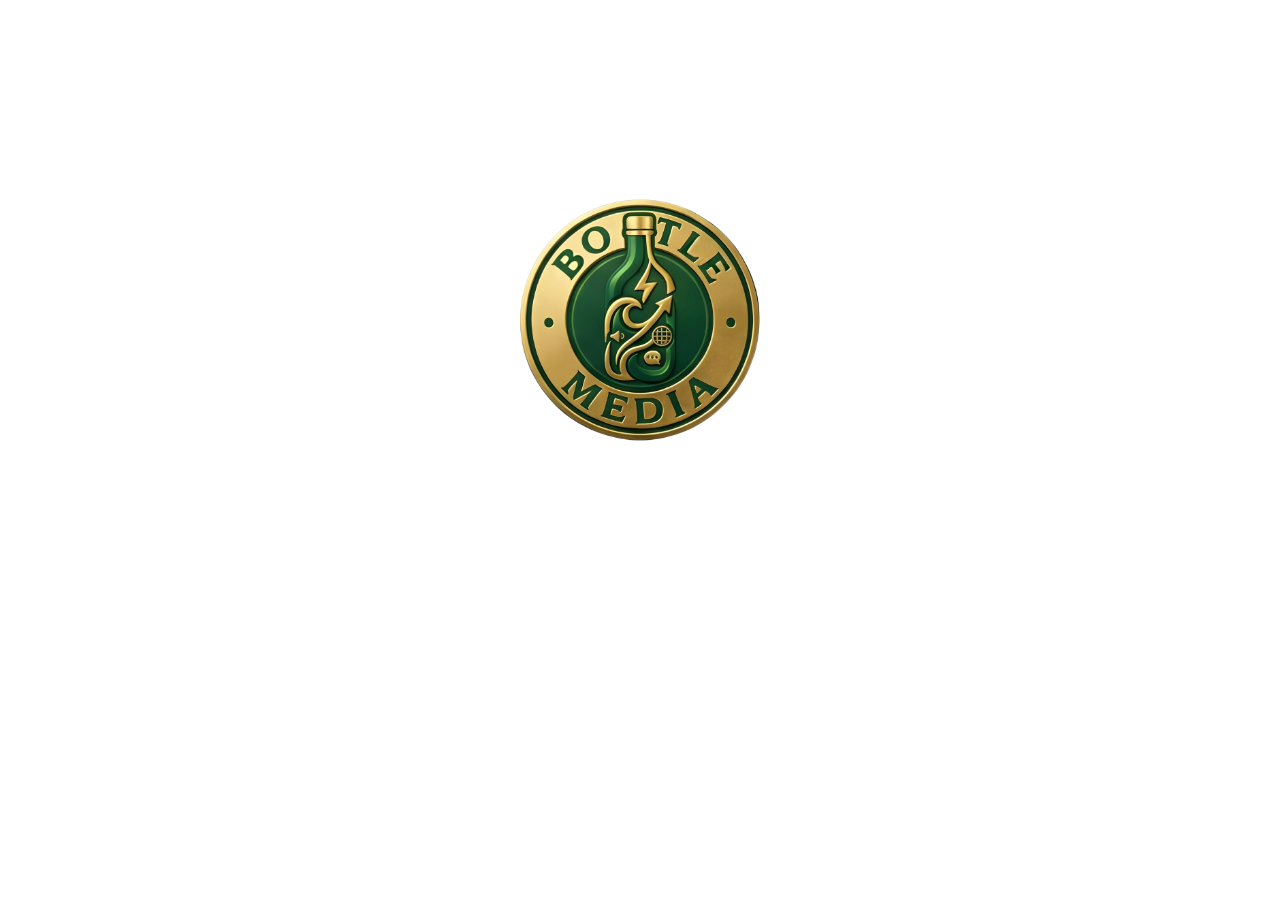
==== index.html @ 52c29cb2 "Update index.html" ====
<!DOCTYPE html>
<html lang="en">
<head>
    <meta charset="UTF-8">
    <meta name="viewport" content="width=device-width, initial-scale=1.0">
    <title>Bottle Media</title>
    <link rel="icon" type="image/png" href="Bottle Media Logo.png">
    <link rel="stylesheet" href="style.css">
    <link href="https://cdnjs.cloudflare.com/ajax/libs/font-awesome/6.4.0/css/all.min.css" rel="stylesheet">
    <link href="https://fonts.googleapis.com/css2?family=Poppins:wght@300;400;600;700;800&family=Inter:wght@300;400;500;600;700&display=swap" rel="stylesheet">
     <script>
        function showthelogo()
        {
            setTimeout(show,2000);
            function show()
            {
                document.getElementById('main').style.display="block";
                document.getElementById('bottlemedia').style.display="none"
            }
        }
    </script>
</head>
<body onload="showthelogo()">
    <img src="Bottle Media Logo.png" alt="bottle media logo" id="bottlemedia" class="bottlemedia-logo">
<div class="logo_style" id="main">

    <!-- HEADER / NAVIGATION -->
    <header class="header">
        <div class="container">
            <div class="nav-wrapper">
                <!-- Logo -->
                <div class="logo-container">
                    <a href="index.html#home" class="logo">
                        <img class="logo-img" src="Bottle Media Logo.png" alt="Bottle Media">
                        <span class="logo-text">Bottle Media</span>
                    </a>
                </div>

                <!-- Navigation Menu -->
                <nav class="nav-menu">
                    <a href="index.html#home" class="nav-link active" data-section="home">Home</a>
                    
                    <!-- Services Dropdown -->
                    <div class="dropdown">
                        <a href="#" class="nav-link dropdown-toggle" data-section="services">
                            Our Services <i class="fas fa-chevron-down"></i>
                        </a>
                        <div class="dropdown-menu">
                            <a href="website-development.html" class="dropdown-item">
                                <i class="fas fa-code"></i> Website Development
                            </a>
                            <a href="digital-marketing.html" class="dropdown-item">
                                <i class="fas fa-chart-bar"></i> Digital Marketing
                            </a>
                            <a href="personal-branding.html" class="dropdown-item">
                                <i class="fas fa-palette"></i> Personal Branding
                            </a>
                            <a href="chatbot.html" class="dropdown-item">
                                <i class="fas fa-robot"></i> Chat Bots
                            </a>
                        </div>
                    </div>
                    
                    <a href="index.html#achievements" class="nav-link" data-section="achievements">Achievements</a>
                </nav>

                <!-- Contact Button & Hamburger -->
                <div class="nav-right">
                    <button class="contact-btn" id="contactBtn">Contact Us</button>
                    <button class="hamburger" id="hamburger">
                        <span></span>
                        <span></span>
                        <span></span>
                    </button>
                </div>
            </div>
        </div>
    </header>

    <!-- CONTACT MODAL -->
    <div class="modal" id="contactModal">
        <div class="modal-content">
            <div class="modal-header">
                <h2>Get In Touch</h2>
                <button class="modal-close" id="closeModal">&times;</button>
            </div>
            <form class="contact-form" id="contactForm" action="https://formspree.io/f/xykbeelz" method="POST">
                <div class="form-group">
                    <label for="name">Full Name</label>
                    <input type="text" id="name" name="name" placeholder="Name" required>
                </div>
                <div class="form-group">
                    <label for="email">Email ID</label>
                    <input type="email" id="email" name="email" placeholder="bottle@media.com" required>
                </div>
                <div class="form-group">
                    <label for="phone">Phone Number</label>
                    <input type="tel" id="phone" name="phone" placeholder="Phone Number" required>
                </div>
                <div class="form-group">
                    <label for="address">Address</label>
                    <input type="text" id="address" name="address" placeholder="City, Country" required>
                </div>
                <div class="form-group">
                    <label for="reason">Reason for Contact</label>
                    <select id="reason" name="reason" required>
                        <option value="">Select a reason</option>
                        <option value="inquiry">General Inquiry</option>
                        <option value="website">Website Development</option>
                        <option value="marketing">Digital Marketing</option>
                        <option value="branding">Branding Services</option>
                        <option value="support">Support</option>
                    </select>
                </div>
                <button type="submit" class="submit-btn">Send Message</button>
            </form>
            <div class="form-message" id="formMessage"></div>
        </div>
    </div>

    <!-- MAIN CONTENT -->
    <main class="main-content">
        <!-- HERO SECTION -->
        <section class="hero" id="home">
            <div class="hero-logo-wrapper">
                <div class="hero-logo" id="heroLogo">
                        <img src="Bottle Media Logo.png" alt="bottle media logo">
                    </div>
            </div>
            <div class="hero-content">
                <h1 class="hero-title">Creative Digital Solutions</h1>
                <p class="hero-subtitle">Transform Your Vision Into Reality With Our Expertise</p>
                <button class="cta-btn" onclick="document.getElementById('contactBtn').click()">
                    Start Your Journey
                </button>
            </div>
        </section>

        <!-- HERO SERVICE IMAGES -->
        <section class="hero-services-preview">
            <div class="container">
                <div class="hsp-grid">
                    <div class="hsp-card">
                        <img src="https://images.unsplash.com/photo-1547658719-da2b51169166?w=600&q=80" alt="Website Development">
                        <div class="hsp-overlay">
                            <i class="fas fa-code"></i>
                            <span>Website Development</span>
                        </div>
                    </div>
                    <div class="hsp-card">
                        <img src="https://images.unsplash.com/photo-1460925895917-afdab827c52f?w=600&q=80" alt="Digital Marketing">
                        <div class="hsp-overlay">
                            <i class="fas fa-chart-bar"></i>
                            <span>Digital Marketing</span>
                        </div>
                    </div>
                    <div class="hsp-card">
                        <img src="https://images.unsplash.com/photo-1531746790731-6c087fecd65a?w=600&q=80" alt="Chatbot Development">
                        <div class="hsp-overlay">
                            <i class="fas fa-robot"></i>
                            <span>Chatbot Development</span>
                        </div>
                    </div>
                    <div class="hsp-card">
                        <img src="https://images.unsplash.com/photo-1611532736597-de2d4265fba3?w=600&q=80" alt="Personal Branding">
                        <div class="hsp-overlay">
                            <i class="fas fa-palette"></i>
                            <span>Personal Branding</span>
                        </div>
                    </div>
                </div>
            </div>
        </section>

        

        <!-- ABOUT SECTION -->
        <section class="about" id="about">
            <div class="container">
                <div class="section-header">
                    <h2>Meet Our Visionary</h2>
                    <div class="header-line"></div>
                </div>
                <div class="about-content">
                    <div class="about-image">
                        <div class="image-wrapper">
                            <img src="Karan sir.png" alt="CEO">
                        </div>
                    </div>
                    <div class="about-text">
                        <h3>Karan S</h3>
                        <p class="position">Founder & CEO</p>
                        <p class="bio">I’m Karan S, founder of Bottle Media.

I help traditional businesses turn their offline presence into a consistent flow of customer inquiries using simple, result-driven digital systems.

No vanity metrics only real outcomes like leads, footfall, and conversions.

At Bottle Media, we focus on what actually works of clear content, local reach, and direct response strategies that drive revenue.</p>
                        <div class="about-highlights">
                            <div class="highlight">
                                <span class="number">3+</span>
                                <span class="label">Years Experience</span>
                            </div>
                            <div class="highlight">
                                <span class="number">10+</span>
                                <span class="label">Projects Done</span>
                            </div>
                            <div class="highlight">
                                <span class="number">98%</span>
                                <span class="label">Client Satisfaction</span>
                            </div>
                        </div>
                        <p class="bio-extended"><b>Vision:</b> To become the most trusted growth partner for traditional businesses by helping them successfully transition from offline dependency to strong, result-driven digital systems.<br><b>Mission:</b> To help 100+ local businesses and institutes to  generate consistent leads and customers using simple, effective digital strategies without confusion, complexity, or wasted budgets.</p>
                    </div>
                </div>
            </div>
        </section>

        <!-- HOW WE WORK HUB — links to per-service process pages -->
        <section class="how-we-work hww-hub" id="how-we-work">
            <div class="container">
                <div class="section-header">
                    <h2>Our Services</h2>
                    <div class="header-line"></div>
                    <p class="hww-hub-lead">Each service has its own step-by-step process. Open a page to see how we deliver from discovery to launch.</p>
                </div>
                <div class="hww-hub-grid">
                    <a href="website-development.html" class="hww-hub-card">
                        <div class="hww-hub-icon"><i class="fas fa-code"></i></div>
                        <h3>Website Development</h3>
                        <p>UI/UX, responsive build, performance, and secure deployment.</p>
                        <span class="hww-hub-cta">View process <i class="fas fa-arrow-right"></i></span>
                    </a>
                    <a href="digital-marketing.html" class="hww-hub-card">
                        <div class="hww-hub-icon"><i class="fas fa-chart-bar"></i></div>
                        <h3>Digital Marketing</h3>
                        <p>Audit, strategy, multi-channel campaigns, and optimisation.</p>
                        <span class="hww-hub-cta">View process <i class="fas fa-arrow-right"></i></span>
                    </a>
                    <a href="chatbot.html" class="hww-hub-card">
                        <div class="hww-hub-icon"><i class="fas fa-robot"></i></div>
                        <h3>Chatbot</h3>
                        <p>Conversation design, AI training, integrations, and iteration.</p>
                        <span class="hww-hub-cta">View process <i class="fas fa-arrow-right"></i></span>
                    </a>
                    <a href="personal-branding.html" class="hww-hub-card">
                        <div class="hww-hub-icon"><i class="fas fa-palette"></i></div>
                        <h3>Personal Branding</h3>
                        <p>Positioning, visual identity, presence, and thought leadership.</p>
                        <span class="hww-hub-cta">View process <i class="fas fa-arrow-right"></i></span>
                    </a>
                </div>
            </div>
        </section>


        <!-- SERVICES SECTION -->
        <section class="services" id="services">
            <div class="container">
                <div class="section-header">
                    <h2>How We Work</h2>
                    <div class="header-line"></div>
                </div>
                <!-- TIMELINE -->
            <section class="timeline-section" id="timeline">
              <div class="timeline-track">
                <div class="timeline-track-fill" id="trackFill"></div>
              </div>
             
              <!-- Step 1 – LEFT -->
              <div class="step left" data-delay="0">
                <div class="step-card">
                  <div class="card-image-wrap">
                    <img class="card-image" src="https://images.unsplash.com/photo-1600880292203-757bb62b4baf?w=700&q=80&auto=format&fit=crop" alt="Client meeting">
                    <!-- <div class="card-image-overlay"></div>
                    <div class="card-icon-badge">🤝</div> -->
                  </div>
                  <div class="card-body">
                    <span class="card-step-label">Step 01</span>
                    <h3 class="card-title">Understanding Client Needs</h3>
                    <p class="card-desc">We begin with a deep discovery session — listening intently to your vision, pain points, and aspirations to build a rock-solid foundation for everything that follows.</p>
                    <div class="card-accent">
                      <div class="accent-dot"></div>
                      <span class="accent-text">Discovery · Workshops · Stakeholder interviews</span>
                    </div>
                  </div>
                </div>
                <div class="step-node"><div class="node-ring"><span class="node-num">01</span></div></div>
                <div class="step-spacer"></div>
              </div>
             
              <!-- Step 2 – RIGHT -->
              <div class="step right" data-delay="100">
                <div class="step-spacer"></div>
                <div class="step-node"><div class="node-ring"><span class="node-num">02</span></div></div>
                <div class="step-card">
                  <div class="card-image-wrap">
                    <img class="card-image" src="https://images.unsplash.com/photo-1454165804606-c3d57bc86b40?w=700&q=80&auto=format&fit=crop" alt="Strategy planning">
                    <!-- <div class="card-image-overlay"></div>
                    <div class="card-icon-badge">🗺️</div> -->
                  </div>
                  <div class="card-body">
                    <span class="card-step-label">Step 02</span>
                    <h3 class="card-title">Planning & Strategy</h3>
                    <p class="card-desc">We craft a meticulous roadmap — defining scope, timelines, milestones, and success metrics to ensure every decision is intentional and every effort is aligned.</p>
                    <div class="card-accent">
                      <div class="accent-dot"></div>
                      <span class="accent-text">Roadmap · Scoping · Risk analysis</span>
                    </div>
                  </div>
                </div>
              </div>
             
              <!-- Step 3 – LEFT -->
              <div class="step left" data-delay="0">
                <div class="step-card">
                  <div class="card-image-wrap">
                    <img class="card-image" src="https://images.unsplash.com/photo-1498050108023-c5249f4df085?w=700&q=80&auto=format&fit=crop" alt="Design and development">
                    <!-- <div class="card-image-overlay"></div>
                    <div class="card-icon-badge">💎</div> -->
                  </div>
                  <div class="card-body">
                    <span class="card-step-label">Step 03</span>
                    <h3 class="card-title">Design & Development</h3>
                    <p class="card-desc">Our craftspeople bring the strategy to life — blending elegant design with clean, performant code to create experiences that are both beautiful and robust.</p>
                    <div class="card-accent">
                      <div class="accent-dot"></div>
                      <span class="accent-text">UI/UX · Engineering · Iteration cycles</span>
                    </div>
                  </div>
                </div>
                <div class="step-node"><div class="node-ring"><span class="node-num">03</span></div></div>
                <div class="step-spacer"></div>
              </div>
             
              <!-- Step 4 – RIGHT -->
              <div class="step right" data-delay="100">
                <div class="step-spacer"></div>
                <div class="step-node"><div class="node-ring"><span class="node-num">04</span></div></div>
                <div class="step-card">
                  <div class="card-image-wrap">
                    <img class="card-image" src="https://images.unsplash.com/photo-1551288049-bebda4e38f71?w=700&q=80&auto=format&fit=crop" alt="Testing and optimization">
                    <!-- <div class="card-image-overlay"></div>
                    <div class="card-icon-badge">🔬</div> -->
                  </div>
                  <div class="card-body">
                    <span class="card-step-label">Step 04</span>
                    <h3 class="card-title">Testing & Optimization</h3>
                    <p class="card-desc">Rigorous quality assurance across every device, platform, and edge case — ensuring flawless performance before a single user ever touches the product.</p>
                    <div class="card-accent">
                      <div class="accent-dot"></div>
                      <span class="accent-text">QA · Performance · Cross-platform testing</span>
                    </div>
                  </div>
                </div>
              </div>
             
              <!-- Step 5 – LEFT -->
              <div class="step left" data-delay="0">
                <div class="step-card">
                  <div class="card-image-wrap">
                    <img class="card-image" src="https://images.unsplash.com/photo-1522071820081-009f0129c71c?w=700&q=80&auto=format&fit=crop" alt="Launch and deployment">
                    <!-- <div class="card-image-overlay"></div>
                    <div class="card-icon-badge">🚀</div> -->
                  </div>
                  <div class="card-body">
                    <span class="card-step-label">Step 05</span>
                    <h3 class="card-title">Launch & Deployment</h3>
                    <p class="card-desc">We orchestrate a seamless go-live — managing infrastructure, monitoring systems, and coordinating every moving part so your launch is smooth, confident, and celebrated.</p>
                    <div class="card-accent">
                      <div class="accent-dot"></div>
                      <span class="accent-text">CI/CD · Infrastructure · Go-live coordination</span>
                    </div>
                  </div>
                </div>
                <div class="step-node"><div class="node-ring"><span class="node-num">05</span></div></div>
                <div class="step-spacer"></div>
              </div>
             
              <!-- Step 6 – RIGHT -->
              <div class="step right" data-delay="100">
                <div class="step-spacer"></div>
                <div class="step-node"><div class="node-ring"><span class="node-num">06</span></div></div>
                <div class="step-card">
                  <div class="card-image-wrap">
                    <img class="card-image" src="https://images.unsplash.com/photo-1556761175-b413da4baf72?w=700&q=80&auto=format&fit=crop" alt="Ongoing support">
                    <!-- <div class="card-image-overlay"></div>
                    <div class="card-icon-badge">🛡️</div> -->
                  </div>
                  <div class="card-body">
                    <span class="card-step-label">Step 06</span>
                    <h3 class="card-title">Ongoing Support</h3>
                    <p class="card-desc">Our relationship doesn't end at launch. We remain your dedicated partner — providing proactive maintenance, strategic guidance, and rapid response to keep you ahead.</p>
                    <div class="card-accent">
                      <div class="accent-dot"></div>
                      <span class="accent-text">Retainer · Analytics · Continuous growth</span>
                    </div>
                  </div>
                </div>
              </div>
             
            </section>
            </div>
        </section>

        <!-- WHY CHOOSE US SECTION -->
        <section class="why-choose" id="why-choose">
            <div class="container">
                <div class="section-header">
                    <h2>Why Choose Us</h2>
                    <div class="header-line"></div>
                </div>
                <div class="why-choose-grid">
                    <div class="why-card">
                        <div class="why-number">01</div>
                        <i class="fas fa-star"></i>
                        <h3>Proven Track Record</h3>
                        <p>500+ successful projects completed with 98% client satisfaction rate.</p>
                    </div>
                    <div class="why-card">
                        <div class="why-number">02</div>
                        <i class="fas fa-bolt"></i>
                        <h3>Expert Team</h3>
                        <p>Talented professionals with years of experience in their respective fields.</p>
                    </div>
                    <div class="why-card">
                        <div class="why-number">03</div>
                        <i class="fas fa-rocket"></i>
                        <h3>Innovative Solutions</h3>
                        <p>Cutting-edge technology and creative approach to every project.</p>
                    </div>
                    <div class="why-card">
                        <div class="why-number">04</div>
                        <i class="fas fa-handshake"></i>
                        <h3>Customer Support</h3>
                        <p>Dedicated support team available 24/7 for your needs.</p>
                    </div>
                    <div class="why-card">
                        <div class="why-number">05</div>
                        <i class="fas fa-chart-line"></i>
                        <h3>Transparent Pricing</h3>
                        <p>Clear, competitive pricing with no hidden costs.</p>
                    </div>
                    <div class="why-card">
                        <div class="why-number">06</div>
                        <i class="fas fa-shield-alt"></i>
                        <h3>Quality Assurance</h3>
                        <p>Rigorous testing and quality checks on every deliverable.</p>
                    </div>
                </div>
            </div>
        </section>

        <!-- OUR PROCESS SECTION -->
        <section class="process" id="process">
            <div class="container">
                <div class="section-header">
                    <h2>Our Process</h2>
                    <div class="header-line"></div>
                </div>
        
                <div class="process-timeline">
        
                    <div class="process-step reveal">
                        <div class="step-number">1</div>
                        <h3>Discovery & Planning</h3>
                        <p>We understand your needs, goals, and target audience to create a strategic plan.</p>
                    </div>
        
                    <div class="process-step reveal">
                        <div class="step-number">2</div>
                        <h3>Design & Prototyping</h3>
                        <p>Creating beautiful, user-friendly designs and interactive prototypes.</p>
                    </div>
        
                    <div class="process-step reveal">
                        <div class="step-number">3</div>
                        <h3>Development</h3>
                        <p>Building robust, scalable solutions using modern technologies.</p>
                    </div>
        
                    <div class="process-step reveal">
                        <div class="step-number">4</div>
                        <h3>Testing & Launch</h3>
                        <p>Comprehensive testing and smooth deployment for optimal performance.</p>
                    </div>
        
                </div>
            </div>
        </section>

        <!-- ACHIEVEMENTS SECTION -->
        <section class="achievements" id="achievements">
            <div class="container">
                <div class="section-header">
                    <h2>Our Achievements</h2>
                    <div class="header-line"></div>
                </div>
                <div class="carousel-wrapper">
                    <div class="carousel">
                        <div class="carousel-track">
                          
                              <div class="slide">
                                <img src="https://i.pinimg.com/1200x/35/35/da/3535da8da92a258cd0980b52f561a67d.jpg" alt="Image 1">
                              </div>
                          
                              <div class="slide">
                                <img src="https://i.pinimg.com/736x/3f/75/c1/3f75c1b6979fd7a14b8f80099424508e.jpg" alt="Image 2">
                              </div>
                          
                              <div class="slide">
                                <img src="https://i.pinimg.com/1200x/91/6b/4b/916b4bd44f429ba9d69e3976d778ae2d.jpg" alt="Image 3">
                              </div>
                          
                              <div class="slide">
                                <img src="https://i.pinimg.com/1200x/47/98/7b/47987b58d60e3fdb2c79dbbb5103c8a2.jpg" alt="Image 4">
                              </div>
                          
                              <div class="slide">
                                <img src="https://i.pinimg.com/1200x/c6/fe/31/c6fe31f470e901afaf2a5e87a7c00e20.jpg" alt="Image 5">
                              </div>
                          
                        </div>
                          
                            <!-- Buttons -->
                            <button class="nav prev">&#10094;</button>
                            <button class="nav next">&#10095;</button>
                    </div>
            </div>
        </section>

        <!-- OUR CLIENTS SECTION -->
        <section class="clients" id="clients">
            <div class="container">
                <div class="section-header">
                    <h2>Our Clients</h2>
                    <div class="header-line"></div>
                </div>
                <!-- <div class="clients-grid">
                    <div class="client-logo">
                        <svg viewBox="0 0 100 100" xmlns="http://www.w3.org/2000/svg">
                            <rect width="100" height="100" fill="#0F3D3E" opacity="0.1"/>
                            <text x="50" y="60" font-size="32" fill="#D4AF37" text-anchor="middle" font-family="Poppins" font-weight="bold">Client</text>
                        </svg>
                    </div>
                    <div class="client-logo">
                        <svg viewBox="0 0 100 100" xmlns="http://www.w3.org/2000/svg">
                            <rect width="100" height="100" fill="#0F3D3E" opacity="0.1"/>
                            <text x="50" y="60" font-size="32" fill="#D4AF37" text-anchor="middle" font-family="Poppins" font-weight="bold">Brand</text>
                        </svg>
                    </div>
                    <div class="client-logo">
                        <svg viewBox="0 0 100 100" xmlns="http://www.w3.org/2000/svg">
                            <rect width="100" height="100" fill="#0F3D3E" opacity="0.1"/>
                            <text x="50" y="60" font-size="32" fill="#D4AF37" text-anchor="middle" font-family="Poppins" font-weight="bold">Corp</text>
                        </svg>
                    </div>
                    <div class="client-logo">
                        <svg viewBox="0 0 100 100" xmlns="http://www.w3.org/2000/svg">
                            <rect width="100" height="100" fill="#0F3D3E" opacity="0.1"/>
                            <text x="50" y="60" font-size="32" fill="#D4AF37" text-anchor="middle" font-family="Poppins" font-weight="bold">Tech</text>
                        </svg>
                    </div>
                    <div class="client-logo">
                        <svg viewBox="0 0 100 100" xmlns="http://www.w3.org/2000/svg">
                            <rect width="100" height="100" fill="#0F3D3E" opacity="0.1"/>
                            <text x="50" y="60" font-size="32" fill="#D4AF37" text-anchor="middle" font-family="Poppins" font-weight="bold">Start</text>
                        </svg>
                    </div>
                    <div class="client-logo">
                        <svg viewBox="0 0 100 100" xmlns="http://www.w3.org/2000/svg">
                            <rect width="100" height="100" fill="#0F3D3E" opacity="0.1"/>
                            <text x="50" y="60" font-size="32" fill="#D4AF37" text-anchor="middle" font-family="Poppins" font-weight="bold">Innov</text>
                        </svg>
                    </div>
                </div>
            </div> -->
            <div class="ornament">
               <h1> Upcoming...</h1>
            </div>
        </section>

        <!-- TESTIMONIALS SECTION -->
        <section class="testimonials" id="testimonials">
            <div class="container">
                <div class="section-header">
                    <h2>Client Testimonials</h2>
                    <div class="header-line"></div>
                </div>
                <div class="testimonials-grid">
                    <div class="testimonial-card">
                        <div class="stars">
                            <i class="fas fa-star"></i>
                            <i class="fas fa-star"></i>
                            <i class="fas fa-star"></i>
                            <i class="fas fa-star"></i>
                            <i class="fas fa-star"></i>
                        </div>
                        <p class="testimonial-text">"Bottle Media transformed our online presence. Their team is professional, creative, and results-driven. Highly recommended!"</p>
                        <div class="testimonial-author">
                            <div class="author-avatar">
                                <img src="https://images.unsplash.com/photo-1507003211169-0a1dd7228f2d?w=200&h=200&fit=crop" alt="Alex Rodriguez">
                            </div>
                            <div>
                                <h4>Alex Rodriguez</h4>
                                <p>Founder, Tech Ventures</p>
                            </div>
                        </div>
                    </div>

                    <div class="testimonial-card">
                        <div class="stars">
                            <i class="fas fa-star"></i>
                            <i class="fas fa-star"></i>
                            <i class="fas fa-star"></i>
                            <i class="fas fa-star"></i>
                            <i class="fas fa-star"></i>
                        </div>
                        <p class="testimonial-text">"Exceptional service and attention to detail. They took our vision and made it reality. Worth every penny!"</p>
                        <div class="testimonial-author">
                            <div class="author-avatar">
                                <img src="https://images.unsplash.com/photo-1494790108377-be9c29b29330?w=200&h=200&fit=crop" alt="Sarah Martinez">
                            </div>
                            <div>
                                <h4>Sarah Martinez</h4>
                                <p>CEO, Digital Solutions Inc</p>
                            </div>
                        </div>
                    </div>

                    <div class="testimonial-card">
                        <div class="stars">
                            <i class="fas fa-star"></i>
                            <i class="fas fa-star"></i>
                            <i class="fas fa-star"></i>
                            <i class="fas fa-star"></i>
                            <i class="fas fa-star"></i>
                        </div>
                        <p class="testimonial-text">"Outstanding team! They delivered ahead of schedule and the quality was beyond our expectations. Definitely recommending!"</p>
                        <div class="testimonial-author">
                            <div class="author-avatar">
                                <img src="https://images.unsplash.com/photo-1500648767791-00dcc994a43e?w=200&h=200&fit=crop" alt="Michael Park">
                            </div>
                            <div>
                                <h4>Michael Park</h4>
                                <p>Entrepreneur, Park Ventures</p>
                            </div>
                        </div>
                    </div>
                </div>
            </div>
        </section>

    </main>

    <!-- FOOTER -->
    <footer class="footer">
        <div class="container">
            <div class="footer-content">
                <div class="footer-section">
                    <h3>Bottle Media</h3>
                    <p>Premium digital solutions for modern businesses.</p>
                </div>
                <div class="footer-section">
                    <h4>Quick Links</h4>
                    <ul>
                        <li><a href="index.html#home">Home</a></li>
                        <li><a href="index.html#services">Services</a></li>
                        <li><a href="index.html#achievements">Achievements</a></li>
                    </ul>
                </div>
                <div class="footer-section">
                    <h4>Follow Us</h4>
                    <div class="social-links">
                        <a href="#"><i class="fab fa-facebook"></i></a>
                        <a href="#"><i class="fab fa-twitter"></i></a>
                        <a href="#"><i class="fab fa-linkedin"></i></a>
                        <a href="#"><i class="fab fa-instagram"></i></a>
                    </div>
                </div>
            </div>
            <div class="footer-bottom">
                <p>&copy; 2026 Bottle Media, All rights reserved.</p>
            </div>
        </div>
    </footer>
</div>
    <script src="script.js"></script>
</body>
</html>
---- style.css ----
/* ========================================
   ADVANCED PREMIUM COMPANY WEBSITE
   Style.css - Complete Styling & Animations
   ======================================== */
.logo_style
{
    display: none;
}
#bottlemedia
{
    width: 20%;
    border-radius: 50%;
    margin-left: 40%;
    margin-top: 15%;
}
@media (max-width: 480px) {
    #bottlemedia
    {
        width: 50%;
        margin-left: 25%;
        margin-top: 30%;
    }
}
@media (max-width: 480px) and (max-height: 700px) {
    #bottlemedia
    {
        width: 70%;
        margin-left: 15%;
        margin-top: 40%;
    }
}
/* ========== CSS VARIABLES ==========  */
:root {
    --bottle-green: #0F3D3E;
    --bottle-dark: #0a2a2b;
    --gold: #D4AF37;
    --gold-light: #e8c547;
    --text-dark: #1a1a1a;
    --text-light: #666666;
    --bg-light: #f8f9fa;
    --white: #ffffff;
    --shadow-sm: 0 2px 8px rgba(0, 0, 0, 0.1);
    --shadow-md: 0 10px 30px rgba(0, 0, 0, 0.15);
    --shadow-lg: 0 20px 60px rgba(0, 0, 0, 0.2);
    --transition: all 0.3s cubic-bezier(0.4, 0, 0.2, 1);
    /* Fixed header: logo row (~55px) + vertical padding (15px × 2) — matches layout below content */
    --header-offset: 86px;
}

/* ========== GLOBAL STYLES ========== */
* {
    margin: 0;
    padding: 0;
    box-sizing: border-box;
}

html {
    scroll-behavior: smooth;
    scroll-padding-top: var(--header-offset);
}

body {
    font-family: 'Poppins', 'Inter', sans-serif;
    color: var(--text-dark);
    background-color: var(--white);
    overflow-x: hidden;
}

.container {
    max-width: 1200px;
    margin: 0 auto;
    padding: 0 40px;
}

/* ========== HEADER & NAVIGATION ========== */
.header {
    position: fixed;
    top: 0px;
    left: 0;
    width: 100%;
    z-index: 1000;
    background: rgba(255, 255, 255, 0.95);
    backdrop-filter: blur(10px);
    box-shadow: 0 2px 20px rgba(0, 0, 0, 0.05);
    padding: 15px 0;
    transition: padding 0.3s ease, box-shadow 0.3s ease;
}

.header .container {
    position: relative;
    width: 100%;
}

.header.scrolled {
    box-shadow: var(--shadow-md);
    padding: 10px 0;
}

.nav-wrapper {
    position: relative;
    display: flex;
    align-items: center;
    justify-content: space-between;
    gap: 45px;
    padding-left: 25px;
    padding-right: 20px;
    height: 55px;
    width: 100%;
    margin-left: -15px;
}

/* Logo */
.logo-container {
    display: flex;
    align-items: center;
    flex-shrink: 0;
    min-width: 0;
    position: relative;
    z-index: 6;
}

.logo {
    display: flex;
    align-items: center;
    gap: 10px;
    cursor: pointer;
    transition: var(--transition);
}

a.logo {
    text-decoration: none;
    color: inherit;
}

.logo:hover {
    transform: scale(1.05);
}

.logo-img {
    width: 45px;
    height: 45px;
    object-fit: contain;
    display: block;
    filter: drop-shadow(0 2px 4px rgba(0, 0, 0, 0.1));
}

.logo-text {
    font-size: 20px;
    font-weight: 700;
    line-height: 1.2;
    white-space: nowrap;
    background: linear-gradient(135deg, var(--bottle-green), var(--gold));
    -webkit-background-clip: text;
    -webkit-text-fill-color: transparent;
    background-clip: text;
}

/* Navigation Menu */
.nav-menu {
    display: flex;
    align-items: center;
    justify-content: center;
    gap: clamp(14px, 2.2vw, 30px);
    flex: 1;
    width: 100%;
}

.nav-link {
    position: relative;
    text-decoration: none;
    color: var(--text-dark);
    font-weight: 500;
    font-size: 14px;
    line-height: 1;
    transition: var(--transition);
    display: inline-flex;
    align-items: center;
    gap: 6px;
    white-space: nowrap;
}

.nav-link:hover {
    color: var(--gold);
}

.nav-link::after {
    content: '';
    position: absolute;
    bottom: -5px;
    left: 0;
    width: 0;
    height: 2px;
    background: var(--gold);
    transition: width 0.3s ease;
}

.nav-link:hover::after,
.nav-link.active::after {
    width: 100%;
}

/* Dropdown */
.dropdown {
    position: relative;
    display: inline-block;
    align-items: center;
}

.dropdown-toggle {
    cursor: pointer;
}

.dropdown-toggle .fa-chevron-down {
    transition: transform 0.3s ease;
}

.dropdown.active .dropdown-toggle .fa-chevron-down {
    transform: rotate(180deg);
}

.dropdown-menu {
    position: absolute;
    top: 100%;
    left: 0;
    background: var(--white);
    border-radius: 8px;
    min-width: 200px;
    opacity: 0;
    visibility: hidden;
    transform: translateY(-10px);
    transition: all 0.3s ease;
    box-shadow: var(--shadow-md);
    margin-top: 10px;
}

.dropdown:hover .dropdown-menu {
    opacity: 1;
    visibility: visible;
    transform: translateY(0);
}

.dropdown-item {
    display: flex;
    align-items: center;
    gap: 10px;
    padding: 12px 18px;
    text-decoration: none;
    color: var(--text-dark);
    transition: var(--transition);
    font-size: 14px;
}

.dropdown-item:first-child {
    border-radius: 8px 8px 0 0;
}

.dropdown-item:last-child {
    border-radius: 0 0 8px 8px;
}

.dropdown-item:hover {
    background: var(--bg-light);
    color: var(--gold);
    padding-left: 22px;
}

.dropdown-item i {
    color: var(--gold);
}

/* Nav Right */
.nav-right {
    display: flex;
    align-items: center;
    gap: 15px;
    flex-shrink: 0;
}

.contact-btn {
    padding: 12px 24px;
    background: linear-gradient(135deg, var(--bottle-green), var(--bottle-dark));
    color: var(--white);
    border: none;
    border-radius: 6px;
    font-weight: 600;
    cursor: pointer;
    transition: var(--transition);
    font-size: 14px;
    line-height: 1;
    display: inline-flex;
    align-items: center;
    justify-content: center;
}

.contact-btn:hover {
    transform: translateY(-2px);
    box-shadow: 0 10px 20px rgba(15, 61, 62, 0.3);
}

/* Hamburger Menu */
.hamburger {
    display: none;
    flex-direction: column;
    background: none;
    border: none;
    cursor: pointer;
    gap: 6px;
}

.hamburger span {
    width: 25px;
    height: 3px;
    background: var(--text-dark);
    border-radius: 2px;
    transition: var(--transition);
}

.hamburger.active span:nth-child(1) {
    transform: rotate(45deg) translate(10px, 10px);
}

.hamburger.active span:nth-child(2) {
    opacity: 0;
}

.hamburger.active span:nth-child(3) {
    transform: rotate(-45deg) translate(7px, -7px);
}

/* ========== CONTACT MODAL ========== */
.modal {
    display: none;
    position: fixed;
    top: 0;
    left: 0;
    width: 100%;
    height: 100%;
    background: rgba(0, 0, 0, 0.6);
    backdrop-filter: blur(5px);
    z-index: 2000;
    align-items: center;
    justify-content: center;
    animation: fadeIn 0.3s ease;
}

.modal.active {
    display: flex;
}

@keyframes fadeIn {
    from {
        opacity: 0;
    }
    to {
        opacity: 1;
    }
}

.modal-content {
    background: var(--white);
    border-radius: 12px;
    width: 90%;
    max-width: 500px;
    box-shadow: var(--shadow-lg);
    animation: slideUp 0.3s ease;
    max-height: 90vh;
    overflow-y: auto;
}

@keyframes slideUp {
    from {
        transform: translateY(50px);
        opacity: 0;
    }
    to {
        transform: translateY(0);
        opacity: 1;
    }
}

.modal-header {
    display: flex;
    justify-content: space-between;
    align-items: center;
    padding: 30px;
    border-bottom: 1px solid var(--bg-light);
}

.modal-header h2 {
    font-size: 24px;
    color: var(--bottle-green);
}

.modal-close {
    background: none;
    border: none;
    font-size: 28px;
    cursor: pointer;
    color: var(--text-light);
    transition: var(--transition);
}

.modal-close:hover {
    color: var(--gold);
    transform: rotate(90deg);
}

/* Contact Form */
.contact-form {
    padding: 30px;
}

.form-group {
    margin-bottom: 20px;
    display: flex;
    flex-direction: column;
}

.form-group label {
    margin-bottom: 8px;
    font-weight: 600;
    color: var(--text-dark);
    font-size: 14px;
}

.form-group input,
.form-group select {
    padding: 12px 16px;
    border: 1px solid #e0e0e0;
    border-radius: 6px;
    font-family: 'Poppins', sans-serif;
    font-size: 14px;
    transition: var(--transition);
    background: var(--bg-light);
}

.form-group input:focus,
.form-group select:focus {
    outline: none;
    border-color: var(--gold);
    background: var(--white);
    box-shadow: 0 0 0 3px rgba(212, 175, 55, 0.1);
}

.submit-btn {
    width: 100%;
    padding: 14px;
    background: linear-gradient(135deg, var(--bottle-green), var(--bottle-dark));
    color: var(--white);
    border: none;
    border-radius: 6px;
    font-weight: 600;
    cursor: pointer;
    transition: var(--transition);
    margin-top: 10px;
}

.submit-btn:hover {
    transform: translateY(-2px);
    box-shadow: 0 10px 20px rgba(15, 61, 62, 0.3);
}

.form-message {
    padding: 20px;
    text-align: center;
    font-weight: 600;
    color: var(--bottle-green);
    display: none;
}

.form-message.show {
    display: block;
    animation: slideUp 0.3s ease;
}

/* ========== MAIN CONTENT ========== */
.main-content {
    margin-top: var(--header-offset);
}

/* ========== HERO SECTION ========== */
.hero {
    min-height: 100vh;
    display: flex;
    flex-direction: column;
    align-items: center;
    justify-content: center;
    position: relative;
    overflow: hidden;
    padding-top: 80px;
    gap: 30px;
    background: linear-gradient(135deg, rgba(15, 61, 62, 0.05), rgba(212, 175, 55, 0.05));
}

.hero::before {
    content: '';
    position: absolute;
    top: 0;
    left: 0;
    width: 100%;
    height: 100%;
    background: radial-gradient(circle at 20% 50%, rgba(212, 175, 55, 0.1), transparent 50%),
                radial-gradient(circle at 80% 50%, rgba(15, 61, 62, 0.1), transparent 50%);
    animation: gradientShift 15s ease infinite;
    z-index: 1;
}

@keyframes gradientShift {
    0%, 100% {
        opacity: 0.5;
    }
    50% {
        opacity: 1;
    }
}

.hero-logo-wrapper {
    z-index: 2;
    display: flex;
    justify-content: center;
    align-items: center;
}

.hero-logo {
    width: 300px;
    height: 300px;
    margin: 0;
    cursor: pointer;
    position: relative;
    transition: transform 0.3s ease;
    overflow: hidden;
    border-radius: 8px;
}

.hero-logo::before {
    content: '';
    position: absolute;
    top: 0;
    left: -100%;
    width: 100%;
    height: 100%;
    background: linear-gradient(90deg, transparent, rgba(255, 255, 255, 0.4), transparent);
    z-index: 10;
    pointer-events: none;
}

.hero-logo:hover::before {
    animation: shine 0.6s ease-in-out;
}
.hero-logo img {
    width: 100%;
    height: 100%;
    overflow: hidden;
    object-fit: cover;
}

/* .hero-logo svg {
    width: 100%;
    height: 100%;
    filter: drop-shadow(0 20px 40px rgba(15, 61, 62, 0.2));
} */

.hero-content {
    position: relative;
    z-index: 3;
    text-align: center;
    margin-top: 0;
    animation: fadeInUp 1s ease 0.3s both;
}

@keyframes fadeInUp {
    from {
        opacity: 0;
        transform: translateY(30px);
    }
    to {
        opacity: 1;
        transform: translateY(0);
    }
}

.hero-title {
    font-size: 56px;
    font-weight: 800;
    margin-bottom: 20px;
    background: linear-gradient(135deg, var(--bottle-green), var(--gold));
    -webkit-background-clip: text;
    -webkit-text-fill-color: transparent;
    background-clip: text;
}

.hero-subtitle {
    font-size: 20px;
    color: var(--text-light);
    margin-bottom: 40px;
    font-weight: 300;
}

.cta-btn {
    padding: 16px 40px;
    background: linear-gradient(135deg, var(--gold), var(--gold-light));
    color: var(--bottle-green);
    border: none;
    border-radius: 8px;
    font-weight: 700;
    cursor: pointer;
    transition: var(--transition);
    font-size: 16px;
    box-shadow: 0 10px 30px rgba(212, 175, 55, 0.3);
}

.cta-btn:hover {
    transform: translateY(-4px);
    box-shadow: 0 15px 40px rgba(212, 175, 55, 0.4);
}

/* ========== SECTION STYLES ========== */
section {
    padding: 80px 40px;
    position: relative;
}

.section-header {
    text-align: center;
    margin-bottom: 60px;
}

.section-header h2 {
    font-size: 44px;
    font-weight: 800;
    margin-bottom: 20px;
    color: var(--bottle-green);
}

.header-line {
    width: 80px;
    height: 4px;
    background: linear-gradient(90deg, var(--bottle-green), var(--gold));
    margin: 0 auto;
    border-radius: 2px;
    animation: expandWidth 0.6s ease;
}

@keyframes expandWidth {
    from {
        width: 0;
    }
    to {
        width: 80px;
    }
}

/* ========== ABOUT SECTION ========== */
.about {
    background: linear-gradient(135deg, rgba(15, 61, 62, 0.05), rgba(212, 175, 55, 0.05));
}

.about-content {
    display: grid;
    grid-template-columns: 1fr 1fr;
    gap: 60px;
    align-items: center;
}

.about-image {
    position: relative;
}

.image-wrapper {
    position: relative;
    overflow: hidden;
    width: 400px;
    border-radius: 12px;
    aspect-ratio: 3/4;
    animation: slideInLeft 0.8s ease;
}

@keyframes slideInLeft {
    from {
        opacity: 0;
        transform: translateX(-50px);
    }
    to {
        opacity: 1;
        transform: translateX(0);
    }
}

/* .image-wrapper::before {
    content: '';
    position: absolute;
    top: 0;
    left: 0;
    width: 100%;
    height: 100%;
    background: linear-gradient(135deg, transparent, rgba(212, 175, 55, 0.2));
    z-index: 2;
} */

.image-wrapper img {
    width: 100%;
    height: 100%;
    object-fit: cover;
    transition: var(--transition);
}

.image-wrapper:hover img {
    transform: scale(1.05);
}

.about-text {
    animation: slideInRight 0.8s ease;
}

/* How we work Time Line */

 /* ─── STEP ─── */
  .step {
    display: grid;
    grid-template-columns: 1fr 80px 1fr;
    gap: 0;
    align-items: center;
    margin-bottom: 64px;
    position: relative;
    opacity: 0;
    transform: translateY(40px);
    transition: opacity 0.7s ease, transform 0.7s ease;
  }
 
  .step.visible { opacity: 1; transform: translateY(0); }
 
  /* Even steps: card on right */
  .step.right .step-card { grid-column: 3; grid-row: 1; }
  .step.right .step-node { grid-column: 2; grid-row: 1; }
  .step.right .step-spacer { grid-column: 1; grid-row: 1; }
 
  /* Odd steps: card on left */
  .step.left .step-card { grid-column: 1; grid-row: 1; }
  .step.left .step-node { grid-column: 2; grid-row: 1; }
  .step.left .step-spacer { grid-column: 3; grid-row: 1; }
 
  /* Node (center dot) */
  .step-node {
    display: flex;
    align-items: center;
    justify-content: center;
    z-index: 2;
  }
 
  .node-ring {
    width: 52px;
    height: 52px;
    border-radius: 50%;
    border: 2px solid var(--gold);
    background: #ffffff;
    display: flex;
    align-items: center;
    justify-content: center;
    box-shadow: 0 0 0 6px rgba(212,175,55,0.1);
    transition: box-shadow 0.3s ease;
  }
 
  .step:hover .node-ring {
    box-shadow: 0 0 0 10px rgba(212,175,55,0.18), 0 0 24px rgba(212,175,55,0.3);
  }
 
  .node-num {
    font-family: 'Cormorant Garamond', serif;
    font-size: 18px;
    font-weight: 600;
    color: var(--gold);
    line-height: 1;
  }
   /* ─── ORNAMENT ─── */
  .ornament {
    display: flex;
    align-items: center;
    justify-content: center;
    gap: 12px;
    margin: 40px auto 0;
  }
  .ornament-line { width: 60px; height: 1px; background: linear-gradient(90deg, transparent, var(--gold)); }
  .ornament-line:last-child { background: linear-gradient(90deg, var(--gold), transparent); }
  .ornament-diamond {
    width: 8px; height: 8px;
    background: var(--gold);
    transform: rotate(45deg);
  }
 
  /* ─── TIMELINE SECTION ─── */
  .timeline-section {
    position: relative;
    padding: 80px 24px 100px;
    max-width: 1100px;
    margin: 0 auto;
    font-family: 'Poppins', 'Inter', sans-serif;
  }
 
  /* Vertical center line */
  .timeline-track {
    position: absolute;
    left: 50%;
    top: 60px;
    bottom: 60px;
    width: 2px;
    transform: translateX(-50%);
    background: rgba(212,175,55,0.15);
    overflow: hidden;
  }
 
  .timeline-track-fill {
    position: absolute;
    top: 0;
    left: 0;
    right: 0;
    height: 0%;
    background: linear-gradient(180deg, var(--gold), var(--gold-light), var(--gold));
    transition: height 0.1s linear;
    box-shadow: 0 0 12px rgba(212,175,55,0.5);
  }

/* ─── MOBILE ─── */
  @media (max-width: 768px) {
    .timeline-track { display: none; }
 
    .step {
      display: block;
      margin-bottom: 40px;
      padding-left: 24px;
      border-left: 2px solid rgba(212,175,55,0.3);
      position: relative;
    }
 
    .step.left, .step.right {
      grid-template-columns: unset;
    }
 
    .step-node {
      position: absolute;
      left: -27px;
      top: 0;
    }
 
    .node-ring { width: 40px; height: 40px; }
    .node-num { font-size: 15px; }
 
    .step-spacer { display: none; }
    .step-card { display: block; }
  }
  /* ─── TABLET ─── */
  @media (min-width: 769px) and (max-width: 1024px) {
    .timeline-section { max-width: 900px; }
    .card-image { height: 170px; }
    .card-title { font-size: 22px; }
  }
  .step-card {
    font-family: 'Poppins', 'Inter', sans-serif;
    background: #ffffff;
    border: 1px solid rgba(15,61,46,0.12);
    border-radius: 20px;
    overflow: hidden;
    box-shadow: 0 8px 40px rgba(15,61,46,0.10);
    transition: border-color 0.3s ease, box-shadow 0.3s ease, transform 0.3s ease;
    cursor: default;
  }
 
  .step-card:hover {
    border-color: rgba(212,175,55,0.6);
    box-shadow: 0 20px 60px rgba(15,61,46,0.15), 0 0 0 1px rgba(212,175,55,0.25), 0 0 40px rgba(212,175,55,0.08);
    transform: translateY(-4px);
  }
 
  .card-image {
    width: 100%;
    height: 200px;
    object-fit: cover;
    display: block;
    filter: brightness(0.65) saturate(0.7) sepia(0.15);
    transition: filter 0.4s ease;
  }
 
  .step-card:hover .card-image {
    filter: brightness(0.75) saturate(0.9) sepia(0.1);
  }
 
  .card-image-wrap {
    position: relative;
    overflow: hidden;
  }
 
  .card-image-overlay {
    position: absolute;
    inset: 0;
    background: linear-gradient(180deg,
      rgba(212,175,55,0.08) 0%,
      rgba(15,61,46,0.6) 100%
    );
  }
 
  .card-icon-badge {
    position: absolute;
    bottom: -22px;
    right: 24px;
    width: 46px;
    height: 46px;
    border-radius: 50%;
    background: linear-gradient(135deg, var(--gold), #b8942a);
    display: flex;
    align-items: center;
    justify-content: center;
    font-size: 20px;
    box-shadow: 0 4px 20px rgba(212,175,55,0.4);
    border: 2px solid rgba(255,255,255,0.15);
  }
 
  .card-body {
    padding: 36px 28px 28px;
  }
 
  .card-step-label {
    font-size: 10px;
    letter-spacing: 3px;
    text-transform: uppercase;
    color: var(--gold);
    font-weight: 500;
    margin-bottom: 8px;
    display: block;
  }
 
  .card-title {
    font-family: 'Poppins', 'Inter', sans-serif;
    font-size: 24px;
    font-weight: 600;
    color: var(--green);
    line-height: 1.2;
    margin-bottom: 14px;
  }
 
  .card-desc {
    font-size: 14px;
    color: var(--text-muted);
    line-height: 1.75;
    font-weight: 300;
  }
 
  .card-accent {
    display: flex;
    align-items: center;
    gap: 8px;
    margin-top: 20px;
    padding-top: 18px;
    border-top: 1px solid rgba(15,61,46,0.1);
  }
 
  .accent-dot {
    width: 6px;
    height: 6px;
    border-radius: 50%;
    background: var(--gold);
    flex-shrink: 0;
  }
 
  .accent-text {
    font-size: 12px;
    color: rgba(15,61,46,0.45);
    font-weight: 300;
    letter-spacing: 0.5px;
  }


@keyframes slideInRight {
    from {
        opacity: 0;
        transform: translateX(50px);
    }
    to {
        opacity: 1;
        transform: translateX(0);
    }
}

@keyframes shine {
    0% {
        left: -100%;
    }
    100% {
        left: 100%;
    }
}

.about-text h3 {
    font-size: 32px;
    margin-bottom: 5px;
    color: var(--bottle-green);
}

.position {
    font-size: 16px;
    color: var(--gold);
    font-weight: 600;
    margin-bottom: 20px;
}

.bio {
    color: var(--text-light);
    line-height: 1.8;
    margin-bottom: 25px;
    font-size: 15px;
}

.about-highlights {
    display: grid;
    grid-template-columns: repeat(3, 1fr);
    gap: 20px;
    margin-bottom: 25px;
    padding: 25px;
    background: var(--white);
    border-radius: 12px;
    border-left: 4px solid var(--gold);
}

.highlight {
    display: flex;
    flex-direction: column;
    align-items: center;
    text-align: center;
}

.number {
    font-size: 28px;
    font-weight: 800;
    color: var(--gold);
    display: block;
}

.label {
    font-size: 12px;
    color: var(--text-light);
    margin-top: 8px;
    text-transform: uppercase;
    letter-spacing: 1px;
}

/* ========== SERVICES SECTION ========== */
.services {
    background: var(--white);
    font-family: 'Poppins', 'Inter', sans-serif;
}

.services-grid {
    display: grid;
    grid-template-columns: repeat(auto-fit, minmax(280px, 1fr));
    gap: 30px;
}

.service-card {
    background: linear-gradient(135deg, rgba(255, 255, 255, 0.8), rgba(15, 61, 62, 0.02));
    border: 1px solid rgba(212, 175, 55, 0.2);
    border-radius: 12px;
    padding: 40px;
    transition: var(--transition);
    position: relative;
    overflow: hidden;
    backdrop-filter: blur(10px);
}

.service-card::before {
    content: '';
    position: absolute;
    top: 0;
    left: 0;
    width: 100%;
    height: 100%;
    background: linear-gradient(135deg, rgba(212, 175, 55, 0.1), transparent);
    opacity: 0;
    transition: opacity 0.3s ease;
    z-index: 1;
}

.service-card:hover {
    transform: translateY(-10px);
    border-color: var(--gold);
    box-shadow: 0 20px 40px rgba(15, 61, 62, 0.1);
}

.service-card:hover::before {
    opacity: 1;
}

.service-icon {
    width: 60px;
    height: 60px;
    background: linear-gradient(135deg, var(--bottle-green), var(--bottle-dark));
    border-radius: 12px;
    display: flex;
    align-items: center;
    justify-content: center;
    font-size: 28px;
    color: var(--gold);
    margin-bottom: 20px;
    transition: var(--transition);
}

.service-card:hover .service-icon {
    transform: rotateY(360deg);
}

.service-card h3 {
    font-size: 22px;
    margin-bottom: 15px;
    color: var(--bottle-green);
    position: relative;
    z-index: 2;
}

.service-card > p {
    color: var(--text-light);
    margin-bottom: 20px;
    line-height: 1.6;
    position: relative;
    z-index: 2;
}

.service-features {
    margin-bottom: 20px;
    position: relative;
    z-index: 2;
}

.service-features ul {
    list-style: none;
}

.service-features li {
    color: var(--text-light);
    margin-bottom: 10px;
    display: flex;
    align-items: center;
    gap: 10px;
    font-size: 14px;
}

.service-features i {
    color: var(--gold);
    font-size: 12px;
}

.service-benefits {
    margin-bottom: 20px;
    position: relative;
    z-index: 2;
}

.service-benefits h4 {
    color: var(--bottle-green);
    margin-bottom: 10px;
    font-size: 14px;
}

.service-benefits p {
    color: var(--text-light);
    font-size: 14px;
    line-height: 1.6;
}

.service-btn {
    display: block;
    width: 100%;
    padding: 12px;
    background: linear-gradient(135deg, var(--bottle-green), var(--bottle-dark));
    color: var(--white);
    border: none;
    border-radius: 6px;
    font-weight: 600;
    cursor: pointer;
    transition: var(--transition);
    position: relative;
    z-index: 2;
    text-align: center;
    text-decoration: none;
    font-family: inherit;
    font-size: inherit;
    box-sizing: border-box;
}

.service-btn:hover {
    transform: translateY(-2px);
    box-shadow: 0 10px 20px rgba(15, 61, 62, 0.3);
}

/* ========== WHY CHOOSE US SECTION ========== */
.why-choose {
    background: linear-gradient(135deg, rgba(15, 61, 62, 0.05), rgba(212, 175, 55, 0.05));
}

.why-choose-grid {
    display: grid;
    grid-template-columns: repeat(auto-fit, minmax(250px, 1fr));
    gap: 30px;
}

.why-card {
    background: var(--white);
    padding: 30px;
    border-radius: 12px;
    text-align: center;
    transition: var(--transition);
    position: relative;
    box-shadow: var(--shadow-sm);
    border-top: 3px solid var(--gold);
}

.why-card:hover {
    transform: translateY(-10px);
    box-shadow: var(--shadow-md);
}

.why-number {
    position: absolute;
    top: -15px;
    right: 20px;
    font-size: 36px;
    font-weight: 800;
    color: rgba(212, 175, 55, 0.2);
}

.why-card i {
    font-size: 40px;
    color: var(--gold);
    margin-bottom: 20px;
    display: block;
}

.why-card h3 {
    color: var(--bottle-green);
    margin-bottom: 10px;
    font-size: 18px;
}

.why-card p {
    color: var(--text-light);
    line-height: 1.6;
    font-size: 14px;
}

/* ========== PROCESS SECTION ========== */
.process {
    background: var(--white);
    padding: 80px 20px;
}

/* Timeline layout */
.process-timeline {
    display: grid;
    grid-template-columns: repeat(auto-fit, minmax(250px, 1fr));
    gap: 30px;
}

/* Step card */
.process-step {
    background: linear-gradient(135deg, rgba(255,255,255,0.9), rgba(15,61,62,0.05));
    border: 2px solid rgba(212,175,55,0.2);
    border-radius: 12px;
    padding: 30px;
    text-align: center;
    transition: 0.4s ease;
}

/* Hover effect */
.process-step:hover {
    border-color: var(--gold);
    box-shadow: 0 10px 30px rgba(212,175,55,0.2);
    transform: translateY(-10px) scale(1.03);
}

/* Step number */
.step-number {
    width: 60px;
    height: 60px;
    background: linear-gradient(135deg, var(--bottle-green), var(--bottle-dark));
    color: var(--gold);
    border-radius: 50%;
    display: flex;
    align-items: center;
    justify-content: center;
    font-size: 26px;
    font-weight: bold;
    margin: 0 auto 20px;
    transition: 0.5s;
}

.process-step:hover .step-number {
    transform: rotate(360deg) scale(1.2);
}

/* Text */
.process-step h3 {
    color: var(--bottle-green);
    margin-bottom: 10px;
}

.process-step p {
    color: var(--text-light);
    font-size: 14px;
    line-height: 1.6;
}

/* 🔥 SCROLL ANIMATION */

/* Hidden state */
.reveal {
    opacity: 0;
    transform: translateY(80px);
}

/* Show when visible */
.reveal.active {
    opacity: 1;
    transform: translateY(0);
    transition: all 0.8s ease;
}

/* ========== ACHIEVEMENTS SECTION ========== */
.achievements {
    background: linear-gradient(135deg, rgba(15, 61, 62, 0.05), rgba(212, 175, 55, 0.05));
}

.carousel {
  position: relative;
  width: 90%;
  max-width: 1000px;
  margin: auto;
  overflow: hidden;
  border-radius: 20px;

  /* Glass effect */
  backdrop-filter: blur(15px);
  background: rgba(255, 255, 255, 0.08);
  border: 1px solid rgba(255, 255, 255, 0.2);
}

.carousel-track {
  display: flex;
  transition: transform 0.5s ease-in-out;
}

.slide {
  min-width: 100%;
  user-select: none;
}

.slide img {
  width: 100%;
  height: 500px;
  object-fit: cover;
  border-radius: 20px;
}

/* Navigation Buttons */
.nav {
  position: absolute;
  top: 50%;
  transform: translateY(-50%);
  background: rgba(255, 255, 255, 0.15);
  border: none;
  padding: 12px 16px;
  font-size: 24px;
  color: #fff;
  cursor: pointer;
  border-radius: 50%;
  backdrop-filter: blur(10px);
  transition: 0.3s;
}

.nav:hover {
  background: rgba(255, 255, 255, 0.3);
}

.prev {
  left: 10px;
}

.next {
  right: 10px;
}

/* Responsive */
@media (max-width: 768px) {
  .slide img {
    height: 250px;
  }

  .nav {
    padding: 8px 12px;
    font-size: 18px;
  }
}
/* ========== CLIENTS SECTION ========== */
.clients {
    background: var(--white);
}

.clients-grid {
    display: grid;
    grid-template-columns: repeat(auto-fit, minmax(150px, 1fr));
    gap: 30px;
}

.client-logo {
    background: linear-gradient(135deg, rgba(255, 255, 255, 0.8), rgba(15, 61, 62, 0.02));
    border: 2px solid rgba(212, 175, 55, 0.2);
    border-radius: 12px;
    padding: 30px;
    display: flex;
    align-items: center;
    justify-content: center;
    min-height: 150px;
    transition: var(--transition);
    cursor: pointer;
}

.client-logo svg {
    width: 100%;
    height: auto;
    filter: drop-shadow(0 2px 4px rgba(0, 0, 0, 0.1));
}

.client-logo:hover {
    border-color: var(--gold);
    box-shadow: 0 0 20px rgba(212, 175, 55, 0.4);
    transform: scale(1.05);
}

/* ========== TESTIMONIALS SECTION ========== */
.testimonials {
    background: linear-gradient(135deg, rgba(15, 61, 62, 0.05), rgba(212, 175, 55, 0.05));
}

.testimonials-grid {
    display: grid;
    grid-template-columns: repeat(auto-fit, minmax(300px, 1fr));
    gap: 30px;
}

.testimonial-card {
    background: var(--white);
    padding: 30px;
    border-radius: 12px;
    box-shadow: var(--shadow-sm);
    transition: var(--transition);
    border-left: 4px solid var(--gold);
}

.testimonial-card:hover {
    transform: translateY(-10px);
    box-shadow: var(--shadow-md);
}

.stars {
    display: flex;
    gap: 5px;
    margin-bottom: 15px;
}

.stars i {
    color: var(--gold);
    font-size: 16px;
}

.testimonial-text {
    color: var(--text-light);
    line-height: 1.8;
    margin-bottom: 20px;
    font-style: italic;
    font-size: 15px;
}

.testimonial-author {
    display: flex;
    align-items: center;
    gap: 15px;
}

.author-avatar {
    width: 50px;
    height: 50px;
    border-radius: 50%;
    overflow: hidden;
    border: 2px solid var(--gold);
}

.author-avatar img {
    width: 100%;
    height: 100%;
    object-fit: cover;
}

.testimonial-author h4 {
    color: var(--bottle-green);
    font-size: 16px;
    margin-bottom: 3px;
}

.testimonial-author p {
    color: var(--text-light);
    font-size: 13px;
}

/* ========== FOOTER ========== */
.footer {
    background: var(--bottle-green);
    color: var(--white);
    padding: 60px 0 20px;
}

.footer-content {
    display: grid;
    grid-template-columns: repeat(auto-fit, minmax(200px, 1fr));
    gap: 40px;
    margin-bottom: 40px;
}

.footer-section h3,
.footer-section h4 {
    margin-bottom: 15px;
    color: var(--gold);
}

.footer-section p {
    line-height: 1.8;
    opacity: 0.9;
}

.footer-section ul {
    list-style: none;
}

.footer-section a {
    color: var(--white);
    text-decoration: none;
    transition: var(--transition);
    display: block;
    margin-bottom: 10px;
    opacity: 0.9;
}

.footer-section a:hover {
    color: var(--gold);
    transform: translateX(5px);
}

.social-links {
    display: flex;
    gap: 15px;
}

.social-links a {
    width: 40px;
    height: 40px;
    background: rgba(212, 175, 55, 0.2);
    border-radius: 50%;
    display: flex;
    align-items: center;
    justify-content: center;
    transition: var(--transition);
    margin: 0;
}

.social-links a:hover {
    background: var(--gold);
    color: var(--bottle-green);
    transform: translateY(-3px);
}

.footer-bottom {
    border-top: 1px solid rgba(212, 175, 55, 0.2);
    padding-top: 20px;
    text-align: center;
    opacity: 0.8;
}

/* ========== RESPONSIVE DESIGN ========== */
@media (max-width: 992px) {
    .nav-menu {
        position: fixed;
        top: var(--header-offset);
        left: 0;
        width: 100vw;
        flex-direction: column;
        align-items: stretch;
        justify-content: flex-start;
        gap: 0;
        background: var(--white);
        box-shadow: 0 8px 24px rgba(0, 0, 0, 0.12);
        max-height: 0;
        overflow: hidden;
        transition: max-height 0.35s cubic-bezier(0.4, 0, 0.2, 1);
        z-index: 999;
    }

    .nav-menu.active {
        max-height: 500px;
        overflow-y: auto;
    }

    .nav-link {
        padding: 16px 55px;
        border-bottom: 1px solid var(--bg-light);
        width: 100%;
        text-align: center;
        white-space: normal;
        justify-content: flex-start;
        font-size: 15px;
    }

    .hamburger {
        display: flex;
    }

    .dropdown-menu {
        position: static;
        max-height: 0;
        overflow: hidden;
        opacity: 1;
        visibility: visible;
        transform: none;
        transition: max-height 0.3s ease;
        box-shadow: none;
        margin-top: 0;
        background: var(--bg-light);
        width: 100%;
    }

    .dropdown.active .dropdown-menu {
        max-height: 300px;
    }

    .dropdown-item {
        padding: 14px 32px;
        border-bottom: 1px solid rgba(0, 0, 0, 0.05);
    }

    .dropdown-item:hover {
        padding-left: 40px;
    }
}

/* @media (max-width: 768px) {
 
  .nav-wrapper {
    position: relative;
    width: 100%;
  } */

  /* .nav-menu {
    position: absolute;
    top: 70px; 
    left: -10px; 
    width: 100vw; 
    background: #ffffff;
    flex-direction: column;
    height: 0;
    overflow: hidden;
    transition: height 0.3s ease-in-out, padding 0.3s ease;
    z-index: 1001;
    box-shadow: 0 10px 15px -3px rgba(0, 0, 0, 0.1);
  } */
  /* Adjust based on header height minus padding */
  /* Offset the container's 16px padding */
  /* Full screen width */

  /* 3. Class to show the menu (triggered by JS on the hamburger button) */
  /* .nav-menu.active {
    height: auto;
    padding: 20px 16px;
    border-top: 1px solid #eee;
  } */

  /* 4. Improve touch targets for links */
  /* .nav-menu .nav-link {
    padding: 12px 0;
    width: 100%;
    display: block;
  }
} */

@media (max-width: 768px) {
    section {
        padding: 50px 20px;
    }
    .hero {
        min-height: 80vh;
    }
    .hero-logo {
        width: 200px;
        height: 200px;
        margin: 0;
        margin-top: -100px;
    }
    .nav-wrapper
    {
        max-width: 96%;
    }
    .hero-logo img {
        width: 100%;
        height: 100%;
        object-fit: cover;
    }
    .hero-content {
        margin-top: 0;
    }

    .hero-title {
        font-size: 36px;
    }

    .hero-subtitle {
        font-size: 16px;
    }

    .section-header h2 {
        font-size: 32px;
    }

    .about-content {
        grid-template-columns: 1fr;
        gap: 40px;
    }

    .about-highlights {
        grid-template-columns: 1fr;
    }

    .services-grid {
        grid-template-columns: 1fr;
    }

    .why-choose-grid {
        grid-template-columns: 1fr;
    }

    .testimonials-grid {
        grid-template-columns: 1fr;
    }

    .carousel-wrapper {
        flex-direction: column;
        gap: 20px;
    }

    .carousel-btn {
        width: 40px;
        height: 40px;
        font-size: 16px;
    }

    section {
        padding: 50px 0;
    }
}

@media (max-width: 480px) {
    .container {
        padding: 0 16px;
    }
    section {
        padding: 40px 16px;
    }
    .image-wrapper {
        width: 100%;
        aspect-ratio: 4/5;
    }
    .image-wrapper img {
        width: 100%;
        height: 100%;
        object-fit: cover;
    }
    .logo-text {
        display: none;
    }
    .nav-wrapper
    {
        width: 95%;
    }
    .hero-title {
        font-size: 24px;
    }

    .hero-subtitle {
        font-size: 14px;
    }

    .cta-btn {
        padding: 12px 24px;
    }

    .section-header h2 {
        font-size: 24px;
    }

    .service-card {
        padding: 20px;
    }

    .process-timeline {
        gap: 15px;
    }

    .hero-logo {
        width: 200px;
        height: 200px;
    }
    .modal-content {
        width: 95%;
    }

    .about-highlights {
        grid-template-columns: repeat(2, 1fr);
    }
}

/* ========== SCROLL ANIMATIONS ========== */
.fade-in-up {
    animation: fadeInUp 0.8s ease both;
}

.fade-in-left {
    animation: slideInLeft 0.8s ease both;
}

.fade-in-right {
    animation: slideInRight 0.8s ease both;
}

.scale-in {
    animation: scaleIn 0.6s ease both;
}

@keyframes scaleIn {
    from {
        opacity: 0;
        transform: scale(0.9);
    }
    to {
        opacity: 1;
        transform: scale(1);
    }
}

/* ========== UTILITY CLASSES ========== */
.hidden {
    display: none !important;
}

.active-section {
    animation: fadeIn 0.6s ease;
}

/* ========== 3D TRANSFORMS ========== */

.service-icon {
    transform-style: preserve-3d;
}

.service-card:hover .service-icon {
    transform: rotateY(360deg);
}

/* ========== SERVICE DETAIL SECTIONS ========== */
.service-detail {
    display: none;
    background: linear-gradient(135deg, rgba(15, 61, 62, 0.03), rgba(212, 175, 55, 0.05));
    border-top: 3px solid var(--gold);
}

.service-detail.active {
    display: block;
    animation: fadeIn 0.5s ease;
}

.service-detail-header {
    display: flex;
    align-items: center;
    justify-content: space-between;
    margin-bottom: 50px;
    flex-wrap: wrap;
    gap: 20px;
}

.service-detail-header h2 {
    font-size: 40px;
    font-weight: 800;
    color: var(--bottle-green);
}

.service-detail-header p {
    color: var(--text-light);
    font-size: 16px;
    max-width: 600px;
    line-height: 1.7;
}

/* Service page hero video (Digital Marketing, Branding, Chatbot) */
.service-hero-video {
    margin: 0 auto 48px;
    max-width: 960px;
    width: 100%;
}

.service-hero-video-caption {
    text-align: center;
    font-size: 14px;
    font-weight: 600;
    color: var(--bottle-green);
    letter-spacing: 0.04em;
    text-transform: uppercase;
    margin-bottom: 16px;
}

.service-hero-video-frame {
    border-radius: 12px;
    overflow: hidden;
    box-shadow: var(--shadow-md);
    border: 1px solid rgba(15, 61, 62, 0.12);
    background: #0c0f0f;
}

.service-hero-video-el {
    display: block;
    width: 100%;
    height: auto;
    
}

.service-hero-video-credit {
    text-align: center;
    font-size: 12px;
    color: var(--text-light);
    margin-top: 12px;
    line-height: 1.5;
}

.service-hero-video-credit a {
    color: var(--bottle-green);
    text-decoration: none;
    font-weight: 500;
}

.service-hero-video-credit a:hover {
    text-decoration: underline;
}

@media (max-width: 480px) {
    .service-hero-video {
        margin-bottom: 36px;
    }

    .service-hero-video-frame {
        border-radius: 10px;
    }
}

/* Laptop mockup + embedded demo (Website Development) */
.laptop-showcase {
    margin: 0 auto 48px;
    max-width: 840px;
    width: 100%;
    text-align: center;
}

.laptop-showcase-caption {
    font-size: 14px;
    font-weight: 600;
    color: var(--bottle-green);
    letter-spacing: 0.04em;
    text-transform: uppercase;
    margin-bottom: 16px;
}

.laptop-mockup {
    filter: drop-shadow(0 18px 32px rgba(15, 61, 62, 0.22));
}

.laptop-lid {
    perspective: 1200px;
}

.laptop-bezel {
    position: relative;
    background: linear-gradient(145deg, #2a2f35 0%, #1a1e22 50%, #252a30 100%);
    border-radius: 14px 14px 4px 4px;
    padding: 10px 10px 8px;
    border: 1px solid rgba(255, 255, 255, 0.12);
    box-shadow:
        inset 0 1px 0 rgba(255, 255, 255, 0.08),
        0 2px 0 rgba(0, 0, 0, 0.35);
}

.laptop-camera {
    position: absolute;
    top: 4px;
    left: 50%;
    transform: translateX(-50%);
    width: 6px;
    height: 6px;
    border-radius: 50%;
    background: radial-gradient(circle at 30% 30%, #4a5568, #1a202c);
    z-index: 2;
    box-shadow: 0 0 0 1px rgba(0, 0, 0, 0.5);
}

.laptop-screen-wrap {
    position: relative;
    width: 100%;
    padding-top: 62.5%;
    background: #0a0a0f;
    border-radius: 6px;
    overflow: hidden;
    box-shadow: inset 0 0 0 1px rgba(0, 0, 0, 0.5);
    container-type: inline-size;
    container-name: laptop-screen;
}

/* Stage clips the pre-scale iframe; demo renders at fixed "desktop" size then scales to fit */
.laptop-iframe-stage {
    position: absolute;
    inset: 0;
    overflow: hidden;
    border-radius: inherit;
}

.laptop-iframe {
    position: absolute;
    top: 0;
    left: 0;
    width: 1200px;
    height: 750px;
    border: 0;
    display: block;
    transform-origin: top left;
    /* Fit 1200×750 layout into the bezel width (fixes oversized content on mobile) */
    transform: scale(calc(100cqw / 1200px));
}

@supports not (transform: scale(calc(100cqw / 1200px))) {
    .laptop-iframe {
        width: 100%;
        height: 100%;
        transform: none;
    }
}

.laptop-hinge {
    height: 6px;
    margin: 0 auto;
    width: 88%;
    background: linear-gradient(180deg, #3d4550, #1f2328);
    border-radius: 2px;
    box-shadow: inset 0 1px 0 rgba(255, 255, 255, 0.06);
}

.laptop-base {
    height: 14px;
    margin: 0 auto;
    width: 100%;
    max-width: 100%;
    background: linear-gradient(180deg, #2d333b 0%, #1c2128 40%, #15191e 100%);
    border-radius: 0 0 10px 10px;
    box-shadow:
        0 8px 16px rgba(0, 0, 0, 0.2),
        inset 0 1px 0 rgba(255, 255, 255, 0.05);
    position: relative;
}

.laptop-base-notch {
    position: absolute;
    top: 0;
    left: 50%;
    transform: translateX(-50%);
    width: 120px;
    height: 5px;
    background: #0f1216;
    border-radius: 0 0 6px 6px;
    opacity: 0.9;
}

@media (max-width: 480px) {
    .laptop-showcase {
        margin-bottom: 36px;
    }

    .laptop-bezel {
        padding: 6px 6px 5px;
        border-radius: 10px 10px 3px 3px;
    }
}

.close-service-btn {
    padding: 10px 22px;
    background: transparent;
    border: 2px solid var(--bottle-green);
    color: var(--bottle-green);
    border-radius: 6px;
    font-weight: 600;
    cursor: pointer;
    transition: var(--transition);
    white-space: nowrap;
}

.close-service-btn:hover {
    background: var(--bottle-green);
    color: var(--white);
}

.service-detail-images {
    display: grid;
    grid-template-columns: repeat(auto-fit, minmax(260px, 1fr));
    gap: 20px;
    margin-bottom: 60px;
}

.detail-img-card {
    border-radius: 12px;
    overflow: hidden;
    box-shadow: var(--shadow-sm);
    background: var(--white);
    transition: var(--transition);
}

.detail-img-card:hover {
    transform: translateY(-6px);
    box-shadow: var(--shadow-md);
}

.detail-img-card .img-placeholder {
    width: 100%;
    height: 180px;
    display: flex;
    align-items: center;
    justify-content: center;
    font-size: 60px;
    background: linear-gradient(135deg, rgba(15, 61, 62, 0.08), rgba(212, 175, 55, 0.12));
}

.detail-img-card p {
    padding: 14px 16px;
    font-size: 14px;
    color: var(--text-light);
    text-align: center;
    font-weight: 500;
}

.service-detail-grid {
    display: grid;
    grid-template-columns: repeat(auto-fit, minmax(280px, 1fr));
    gap: 30px;
    margin-bottom: 20px;
}

.detail-block {
    background: var(--white);
    border-radius: 12px;
    padding: 30px;
    box-shadow: var(--shadow-sm);
    border-top: 3px solid var(--gold);
}

.detail-block h3 {
    color: var(--bottle-green);
    font-size: 20px;
    margin-bottom: 18px;
    display: flex;
    align-items: center;
    gap: 10px;
}

.detail-block h3 i {
    color: var(--gold);
}

.detail-block ul {
    list-style: none;
}

.detail-block ul li {
    color: var(--text-light);
    font-size: 14px;
    line-height: 1.7;
    padding: 6px 0;
    border-bottom: 1px solid var(--bg-light);
    display: flex;
    align-items: flex-start;
    gap: 10px;
}

.detail-block ul li:last-child {
    border-bottom: none;
}

.detail-block ul li i {
    color: var(--gold);
    margin-top: 3px;
    flex-shrink: 0;
}

.process-steps-list {
    counter-reset: step-counter;
    list-style: none;
}

.process-steps-list li {
    counter-increment: step-counter;
    padding: 10px 0 10px 44px;
    position: relative;
    color: var(--text-light);
    font-size: 14px;
    line-height: 1.6;
    border-bottom: 1px solid var(--bg-light);
}

.process-steps-list li:last-child {
    border-bottom: none;
}

.process-steps-list li::before {
    content: counter(step-counter);
    position: absolute;
    left: 0;
    top: 10px;
    width: 28px;
    height: 28px;
    background: linear-gradient(135deg, var(--bottle-green), var(--bottle-dark));
    color: var(--gold);
    border-radius: 50%;
    display: flex;
    align-items: center;
    justify-content: center;
    font-size: 12px;
    font-weight: 700;
}

@media (max-width: 768px) {
    .service-detail-header h2 {
        font-size: 28px;
    }

    .service-detail-images {
        grid-template-columns: 1fr 1fr;
    }
    .hero-logo img {
        width: 100%;
        height: 100%;
        object-fit: cover;
    }
    .service-detail-grid {
        grid-template-columns: 1fr;
    }
}

@media (max-width: 480px) {
    .service-detail-images {
        grid-template-columns: 1fr;
    }
}

/* ========== HERO SERVICES PREVIEW ========== */
.hero-services-preview {
    padding: 60px 40px;
    background: var(--white);
}

.hsp-grid {
    display: grid;
    grid-template-columns: repeat(4, 1fr);
    gap: 20px;
}

.hsp-card {
    position: relative;
    border-radius: 14px;
    overflow: hidden;
    aspect-ratio: 3/4;
    cursor: pointer;
    box-shadow: var(--shadow-md);
}

.hsp-card img {
    width: 100%;
    height: 100%;
    object-fit: cover;
    transition: transform 0.5s ease;
}

.hsp-card:hover img {
    transform: scale(1.08);
}

.hsp-overlay {
    position: absolute;
    inset: 0;
    background: linear-gradient(to top, rgba(15,61,62,0.85) 0%, transparent 55%);
    display: flex;
    flex-direction: column;
    align-items: center;
    justify-content: flex-end;
    padding: 24px 16px;
    gap: 8px;
    transition: background 0.3s ease;
}

.hsp-card:hover .hsp-overlay {
    background: linear-gradient(to top, rgba(15,61,62,0.92) 0%, rgba(15,61,62,0.3) 55%);
}

.hsp-overlay i {
    font-size: 28px;
    color: var(--gold);
    opacity: 0;
    transform: translateY(10px);
    transition: all 0.3s ease;
}

.hsp-card:hover .hsp-overlay i {
    opacity: 1;
    transform: translateY(0);
}

.hsp-overlay span {
    color: var(--white);
    font-weight: 700;
    font-size: 15px;
    text-align: center;
    letter-spacing: 0.5px;
}

@media (max-width: 768px) {
    .hsp-grid {
        grid-template-columns: repeat(2, 1fr);
    }
    .hero-services-preview {
        padding: 40px 20px;
    }
}

@media (max-width: 480px) {
    .hsp-grid {
        grid-template-columns: 1fr 1fr;
        gap: 12px;
    }
}

/* ========== HOW WE WORK SECTION ========== */
.how-we-work {
    background: linear-gradient(135deg, rgba(15,61,62,0.04), rgba(212,175,55,0.06));
    padding: 80px 40px;
}

.how-we-work.service-hww {
    padding: 0 0 48px;
    background: transparent;
}

.hww-hub-lead {
    max-width: 640px;
    margin: 16px auto 0;
    text-align: center;
    color: var(--text-light);
    font-size: 16px;
    line-height: 1.6;
}

.hww-hub-grid {
    display: grid;
    grid-template-columns: repeat(auto-fit, minmax(240px, 1fr));
    gap: 24px;
    margin-top: 40px;
}

.hww-hub-card {
    display: flex;
    flex-direction: column;
    align-items: flex-start;
    padding: 28px 24px;
    background: var(--white);
    border-radius: 12px;
    border: 2px solid rgba(15, 61, 62, 0.08);
    text-decoration: none;
    color: inherit;
    transition: var(--transition);
    box-shadow: 0 4px 24px rgba(15, 61, 62, 0.06);
}

.hww-hub-card:hover {
    border-color: var(--gold);
    transform: translateY(-4px);
    box-shadow: 0 12px 32px rgba(15, 61, 62, 0.12);
}

.hww-hub-icon {
    width: 52px;
    height: 52px;
    border-radius: 12px;
    background: linear-gradient(135deg, rgba(15, 61, 62, 0.08), rgba(212, 175, 55, 0.15));
    display: flex;
    align-items: center;
    justify-content: center;
    margin-bottom: 16px;
}

.hww-hub-icon i {
    font-size: 22px;
    color: var(--bottle-green);
}

.hww-hub-card h3 {
    font-size: 18px;
    margin: 0 0 10px;
    color: var(--bottle-green);
}

.hww-hub-card p {
    font-size: 14px;
    color: var(--text-light);
    line-height: 1.55;
    margin: 0 0 16px;
    flex: 1;
}

.hww-hub-cta {
    font-size: 14px;
    font-weight: 600;
    color: var(--gold);
    display: inline-flex;
    align-items: center;
    gap: 8px;
}

.hww-hub-card:hover .hww-hub-cta {
    color: var(--bottle-dark);
}

.hww-tabs {
    display: flex;
    justify-content: center;
    gap: 12px;
    flex-wrap: wrap;
    margin-bottom: 60px;
}

.hww-tab {
    padding: 12px 24px;
    border: 2px solid rgba(212,175,55,0.3);
    background: var(--white);
    border-radius: 50px;
    font-family: 'Poppins', sans-serif;
    font-size: 14px;
    font-weight: 600;
    color: var(--text-light);
    cursor: pointer;
    transition: var(--transition);
    display: flex;
    align-items: center;
    gap: 8px;
}

.hww-tab i {
    color: var(--gold);
}

.hww-tab:hover,
.hww-tab.active {
    background: linear-gradient(135deg, var(--bottle-green), var(--bottle-dark));
    color: var(--white);
    border-color: var(--bottle-green);
    box-shadow: 0 8px 20px rgba(15,61,62,0.25);
}

.hww-tab.active i,
.hww-tab:hover i {
    color: var(--gold);
}

.hww-panel {
    display: none;
}

.hww-panel.active {
    display: block;
    animation: fadeIn 0.4s ease;
}

/* Vertical Timeline */
.hww-timeline {
    max-width: 900px;
    margin: 0 auto;
    display: flex;
    flex-direction: column;
    gap: 0;
}

.hww-step {
    display: grid;
    grid-template-columns: 1fr 60px 1fr;
    align-items: flex-start;
    opacity: 0;
    transform: translateY(36px);
    transition:
        opacity 0.75s cubic-bezier(0.22, 1, 0.36, 1),
        transform 0.75s cubic-bezier(0.22, 1, 0.36, 1);
    will-change: opacity, transform;
}

.hww-step.visible {
    opacity: 1;
    transform: translateY(0);
    will-change: auto;
}

/* Alternate image/content sides */
.hww-step:nth-child(even) .hww-step-img { order: 3; }
.hww-step:nth-child(even) .hww-step-line { order: 2; }
.hww-step:nth-child(even) .hww-step-content { order: 1; text-align: right; }
.hww-step:nth-child(even) .hww-step-num { margin-left: auto; }

.hww-step-img {
    padding: 0 20px 40px;
}

.hww-step-img img {
    width: 100%;
    border-radius: 12px;
    aspect-ratio: 4/3;
    object-fit: cover;
    box-shadow: var(--shadow-md);
    transform: scale(0.97);
    transition:
        transform 0.7s cubic-bezier(0.22, 1, 0.36, 1),
        box-shadow 0.4s ease;
}

.hww-step.visible .hww-step-img img {
    transform: scale(1);
}

.hww-step-img img:hover {
    transform: scale(1.03);
    box-shadow: var(--shadow-lg);
}

/* Centre line */
.hww-step-line {
    display: flex;
    flex-direction: column;
    align-items: center;
    padding-top: 20px;
}

.hww-dot {
    width: 18px;
    height: 18px;
    border-radius: 50%;
    background: linear-gradient(135deg, var(--bottle-green), var(--gold));
    border: 3px solid var(--white);
    box-shadow: 0 0 0 3px var(--gold);
    flex-shrink: 0;
    transform: scale(0.85);
    transition: transform 0.55s cubic-bezier(0.34, 1.2, 0.64, 1);
}

.hww-step.visible .hww-dot {
    transform: scale(1.2);
}

.hww-connector {
    width: 3px;
    flex: 1;
    min-height: 60px;
    background: linear-gradient(to bottom, var(--gold), rgba(212,175,55,0.2));
    margin-top: 6px;
}

/* Content side */
.hww-step-content {
    padding: 10px 20px 40px;
}

.hww-step-num {
    display: inline-block;
    font-size: 11px;
    font-weight: 800;
    letter-spacing: 2px;
    color: var(--gold);
    background: rgba(212,175,55,0.1);
    padding: 4px 10px;
    border-radius: 20px;
    margin-bottom: 10px;
    text-transform: uppercase;
}

.hww-step-content h3 {
    font-size: 20px;
    font-weight: 700;
    color: var(--bottle-green);
    margin-bottom: 10px;
    line-height: 1.3;
}

.hww-step-content p {
    color: var(--text-light);
    font-size: 14px;
    line-height: 1.8;
}

@media (max-width: 768px) {
    .hww-step {
        grid-template-columns: 40px 1fr;
        grid-template-rows: auto auto;
    }
    .hww-step .hww-step-img { order: 2; grid-column: 2; padding: 0 0 16px; }
    .hww-step .hww-step-line { order: 1; grid-row: 1 / 3; }
    .hww-step .hww-step-content { order: 3; grid-column: 2; padding: 0 0 32px; }
    .hww-step:nth-child(even) .hww-step-img { order: 2; }
    .hww-step:nth-child(even) .hww-step-line { order: 1; }
    .hww-step:nth-child(even) .hww-step-content { order: 3; text-align: left; }
    .hww-step:nth-child(even) .hww-step-num { margin-left: 0; }
    .how-we-work { padding: 50px 20px; }
    .hww-tabs { gap: 8px; }
    .hww-tab { padding: 10px 16px; font-size: 13px; }
}

/* ========== STANDALONE SERVICE PAGES ========== */
.service-page-main {
    min-height: calc(100vh - var(--header-offset));
    margin-top: var(--header-offset);
}

.service-page-main .service-detail {
    display: block;
    animation: fadeIn 0.4s ease;
}

.back-to-home {
    display: inline-flex;
    align-items: center;
    gap: 8px;
    padding: 10px 18px;
    background: transparent;
    border: 2px solid rgba(212, 175, 55, 0.45);
    border-radius: 8px;
    color: var(--bottle-green);
    font-weight: 600;
    font-size: 14px;
    text-decoration: none;
    white-space: nowrap;
    transition: var(--transition);
}

.back-to-home:hover {
    background: var(--bottle-green);
    color: var(--white);
    border-color: var(--bottle-green);
}
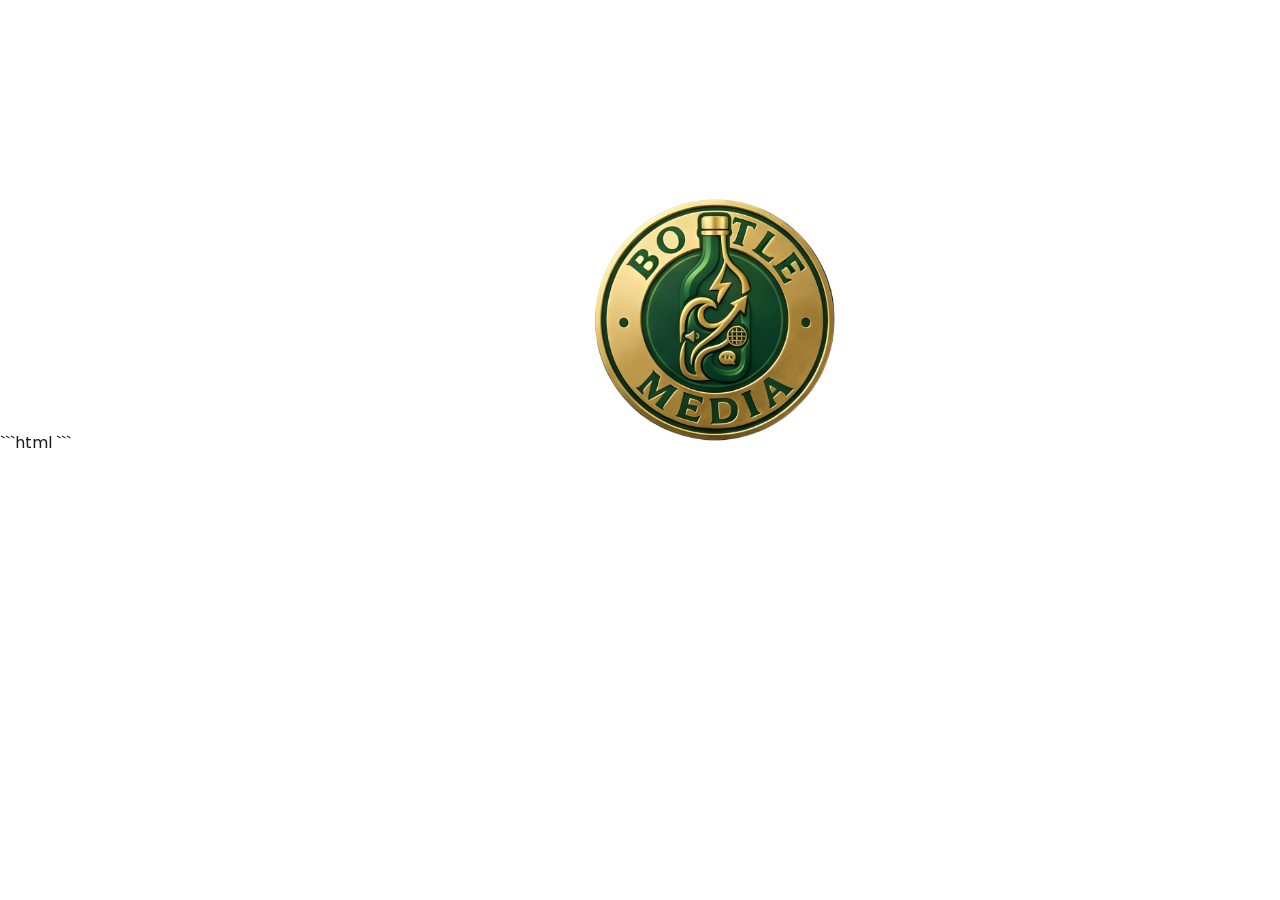
==== commit 7e3f5a0d: "Update index.html" ====
--- a/index.html
+++ b/index.html
@@ -19,6 +19,84 @@
             }
         }
     </script>
+    ```html
+<script>
+// 🔒 Disable Right Click
+document.addEventListener("contextmenu", function (e) {
+    e.preventDefault();
+});
+
+// 🔒 Disable Key Shortcuts
+document.onkeydown = function (e) {
+    // Disable F12
+    if (e.keyCode == 123) return false;
+
+    // Disable Ctrl+Shift+I (Inspect)
+    if (e.ctrlKey && e.shiftKey && e.keyCode == 73) return false;
+
+    // Disable Ctrl+Shift+J (Console)
+    if (e.ctrlKey && e.shiftKey && e.keyCode == 74) return false;
+
+    // Disable Ctrl+U (View Source)
+    if (e.ctrlKey && e.keyCode == 85) return false;
+
+    // Disable Ctrl+S (Save Page)
+    if (e.ctrlKey && e.keyCode == 83) return false;
+};
+
+// 🔒 Disable Copy, Cut, Paste, Select
+document.addEventListener("copy", e => e.preventDefault());
+document.addEventListener("cut", e => e.preventDefault());
+document.addEventListener("paste", e => e.preventDefault());
+document.addEventListener("selectstart", e => e.preventDefault());
+
+// 🔒 Disable Drag & Drop
+document.addEventListener("dragstart", e => e.preventDefault());
+
+// 🔒 Disable Image Right Click Individually
+document.querySelectorAll("img").forEach(img => {
+    img.setAttribute("draggable", "false");
+});
+
+// 🔒 DevTools Detection (basic)
+(function () {
+    function detectDevTools() {
+        const widthThreshold = window.outerWidth - window.innerWidth > 160;
+        const heightThreshold = window.outerHeight - window.innerHeight > 160;
+
+        if (widthThreshold || heightThreshold) {
+            document.body.innerHTML = "<h1 style='text-align:center;margin-top:20%;font-family:sans-serif;'>⚠️ Developer Tools Detected</h1>";
+        }
+    }
+
+    setInterval(detectDevTools, 1000);
+})();
+
+// 🔒 Debugger Trap (annoying trick)
+setInterval(function () {
+    debugger;
+}, 2000);
+
+</script>
+
+<style>
+/* 🔒 Disable text selection */
+body {
+    user-select: none;
+}
+
+/* 🔒 Disable image interaction */
+img {
+    pointer-events: none;
+}
+
+/* 🔒 Optional: blur screen when trying to inspect */
+body.inspect-block {
+    filter: blur(10px);
+}
+</style>
+```
+
 </head>
 <body onload="showthelogo()">
     <img src="Bottle Media Logo.png" alt="bottle media logo" id="bottlemedia" class="bottlemedia-logo">
@@ -679,9 +757,31 @@
                         <a href="#"><i class="fab fa-instagram"></i></a>
                     </div>
                 </div>
+                <div class="footer-section">
+    <h4 class="footer-heading">Contact Info</h4>
+    
+    <ul class="contact-info">
+        <li>
+            <i class="fas fa-envelope"></i>
+            <a href="mailto:your@email.com">your@email.com</a>
+        </li>
+
+        <li>
+            <i class="fas fa-phone"></i>
+            <a href="tel:+911234567890">+91 12345 67890</a>
+        </li>
+
+        <li>
+            <i class="fas fa-location-dot"></i>
+            <a href="https://www.google.com/maps?q=Chennai,Tamil+Nadu,India" target="_blank">
+                Chennai, Tamil Nadu, India
+            </a>
+        </li>
+    </ul>
+</div>
             </div>
             <div class="footer-bottom">
-                <p>&copy; 2026 Bottle Media, All rights reserved.</p>
+                <p>&copy; 2026 Bottle Media.</p>
             </div>
         </div>
     </footer>
--- a/style.css
+++ b/style.css
@@ -273,6 +273,7 @@
     display: flex;
     align-items: center;
     gap: 15px;
+    margin-right: -65px;
     flex-shrink: 0;
 }
 
@@ -1507,6 +1508,84 @@
 }
 
 /* ========== FOOTER ========== */
+/* Footer Section */
+.footer-section {
+    width: 100%;
+}
+
+/* Gold Heading */
+.footer-heading {
+    color: #d4af37;
+    font-size: 18px;
+    margin-bottom: 15px;
+    font-weight: 600;
+}
+
+/* List */
+.contact-info {
+    list-style: none;
+    padding: 0;
+    margin: 0;
+}
+
+/* Each Item */
+.contact-info li {
+    display: flex;
+    align-items: center;
+    gap: 12px;
+    margin-bottom: 12px;
+    color: rgba(255, 255, 255, 0.8);
+    flex-wrap: wrap; /* important for mobile */
+}
+
+/* Icons */
+.contact-info i {
+    color: #d4af37;
+    font-size: 16px;
+    min-width: 20px;
+}
+
+/* Links */
+.contact-info a {
+    color: rgba(255, 255, 255, 0.85);
+    text-decoration: none;
+    transition: 0.3s;
+    word-break: break-word; /* prevents overflow */
+}
+
+.contact-info a:hover {
+    color: #d4af37;
+}
+
+/* 🔽 Mobile Responsive */
+@media (max-width: 768px) {
+    .footer-heading {
+        font-size: 16px;
+    }
+
+    .contact-info li {
+        font-size: 13px;
+        gap: 10px;
+    }
+
+    .contact-info i {
+        font-size: 14px;
+    }
+}
+
+/* 🔽 Small Mobile */
+@media (max-width: 480px) {
+    .contact-info li {
+        flex-direction: row;
+        align-items: flex-start;
+    }
+
+    .contact-info a {
+        font-size: 13px;
+    }
+}
+
+
 .footer {
     background: var(--bottle-green);
     color: var(--white);
@@ -1761,7 +1840,7 @@
 
 @media (max-width: 480px) {
     .container {
-        padding: 0 16px;
+        padding-left: 15px;
     }
     section {
         padding: 40px 16px;
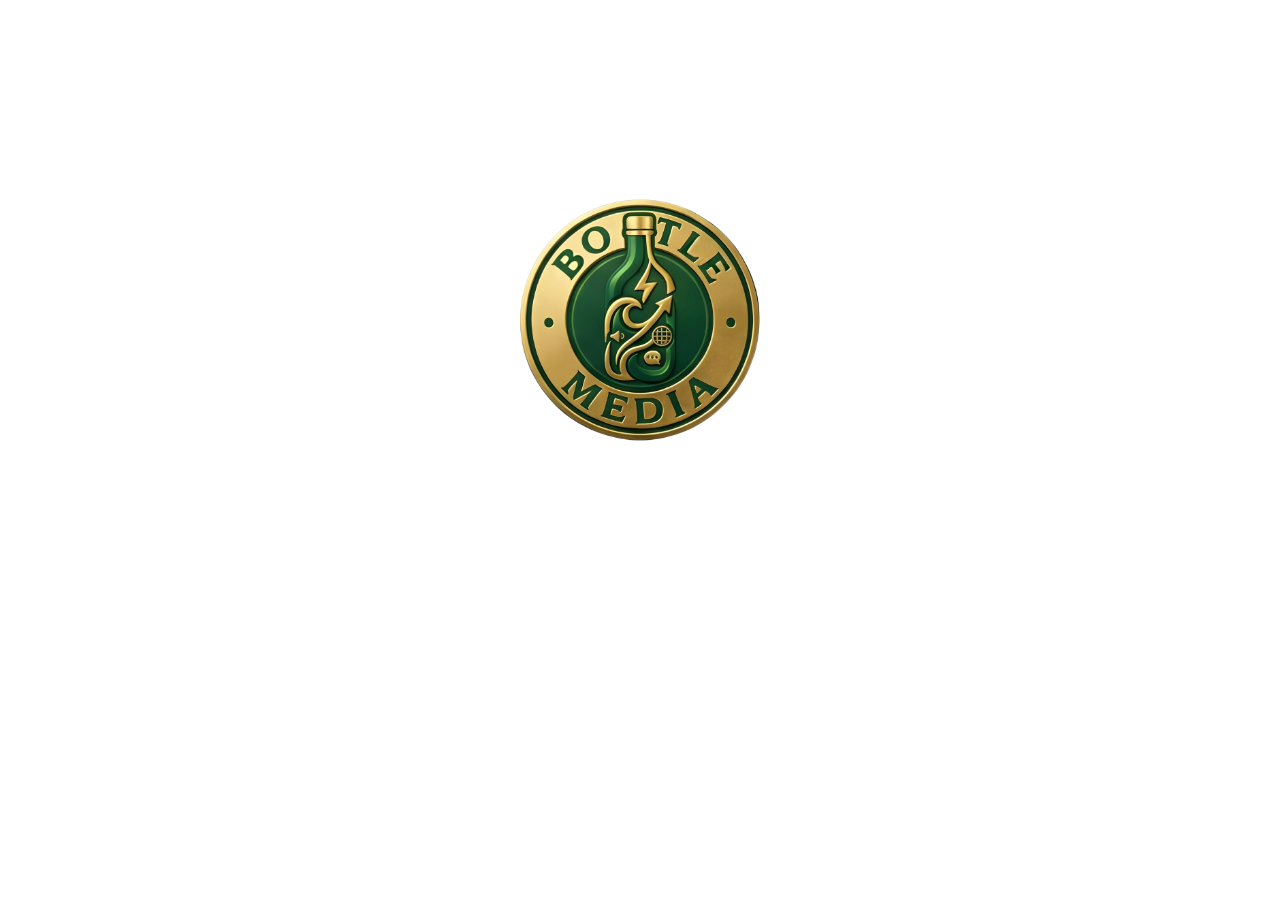
==== commit ae630d49: "Update index.html" ====
--- a/index.html
+++ b/index.html
@@ -19,7 +19,6 @@
             }
         }
     </script>
-    ```html
 <script>
 // 🔒 Disable Right Click
 document.addEventListener("contextmenu", function (e) {
@@ -95,8 +94,6 @@
     filter: blur(10px);
 }
 </style>
-```
-
 </head>
 <body onload="showthelogo()">
     <img src="Bottle Media Logo.png" alt="bottle media logo" id="bottlemedia" class="bottlemedia-logo">
